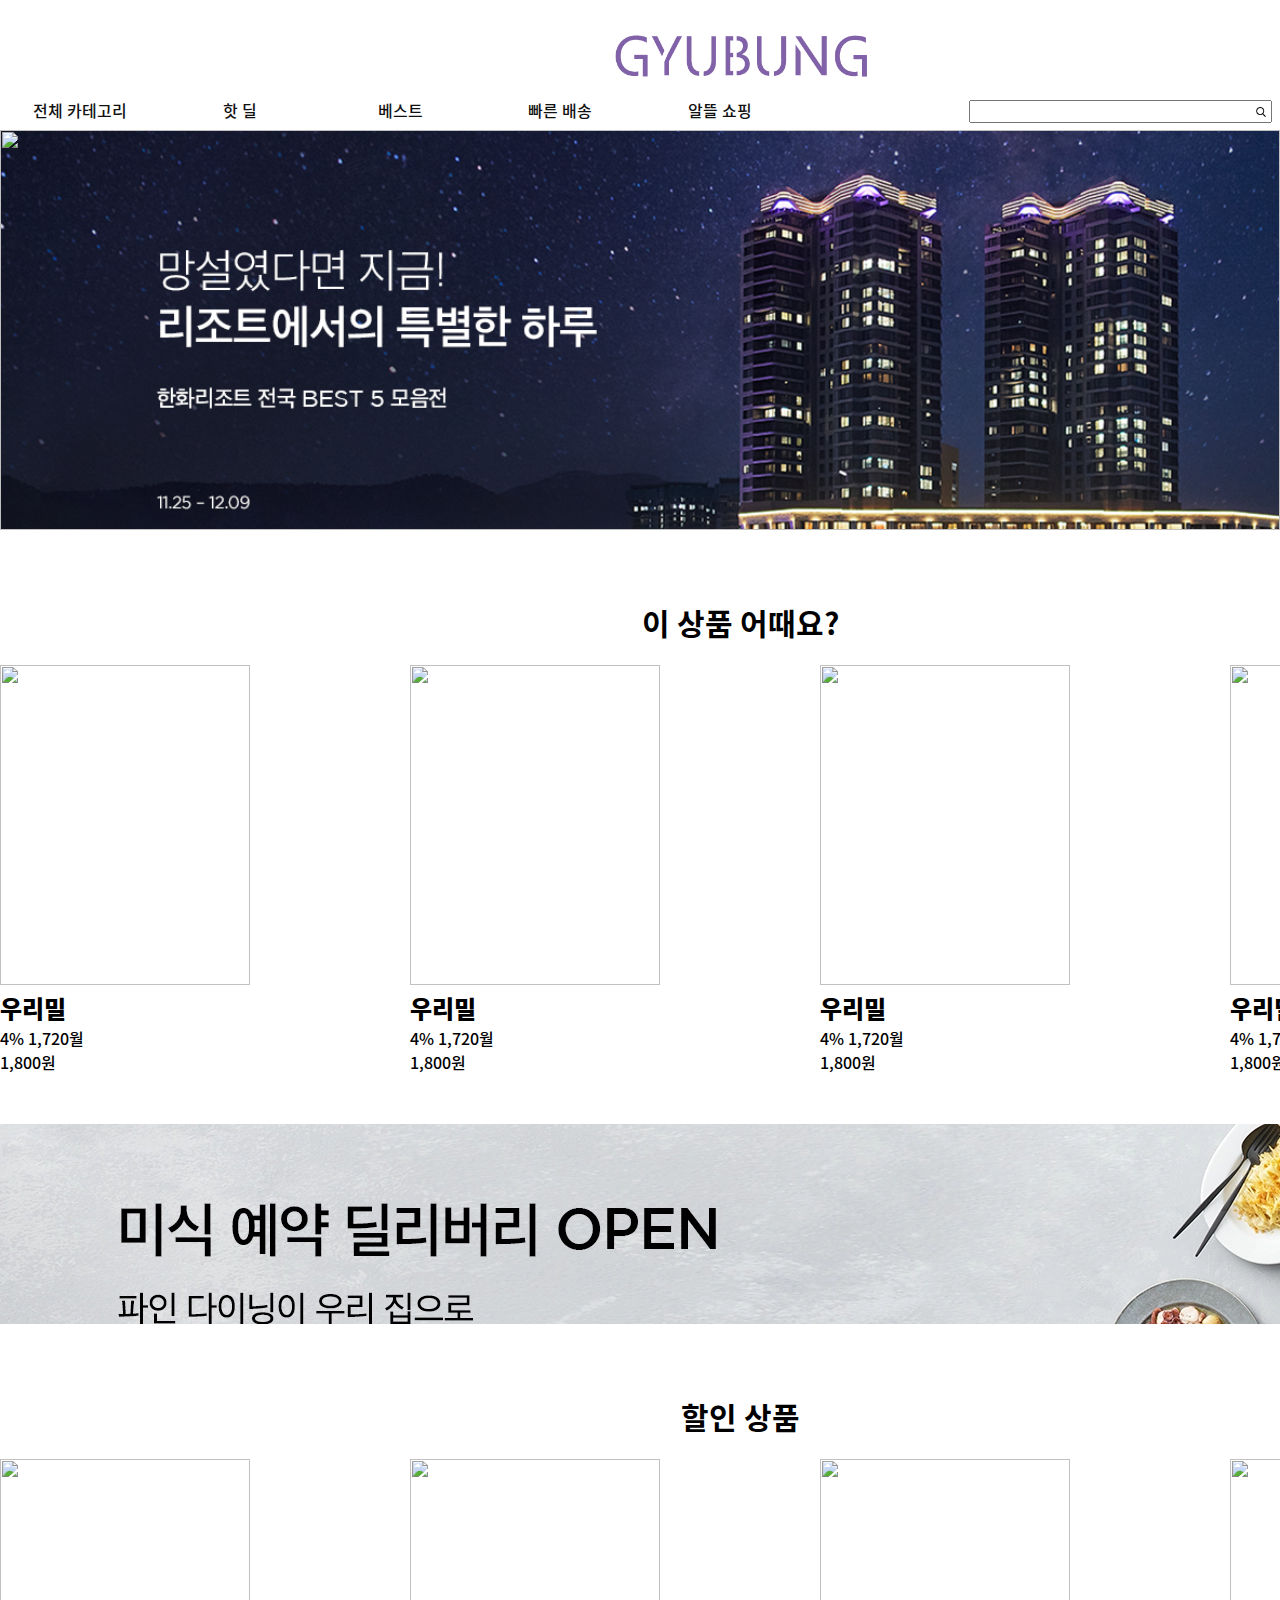
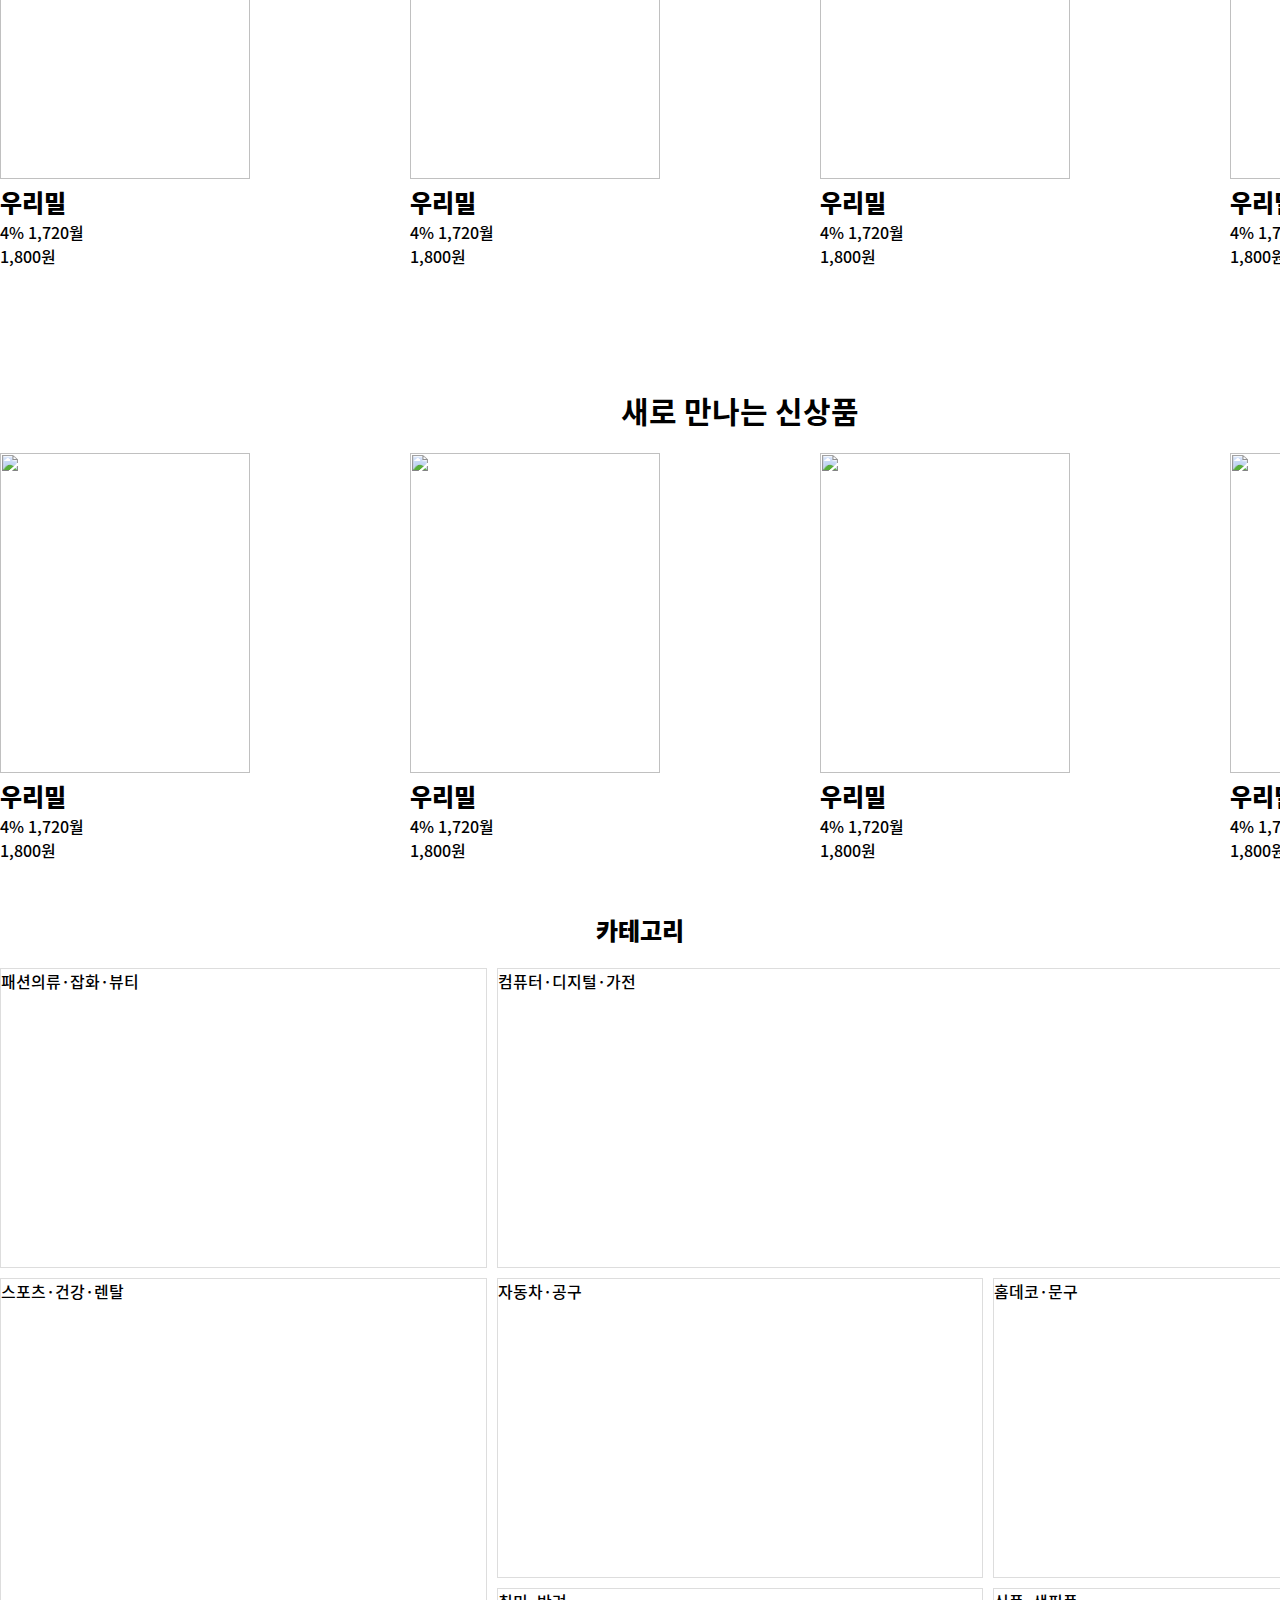
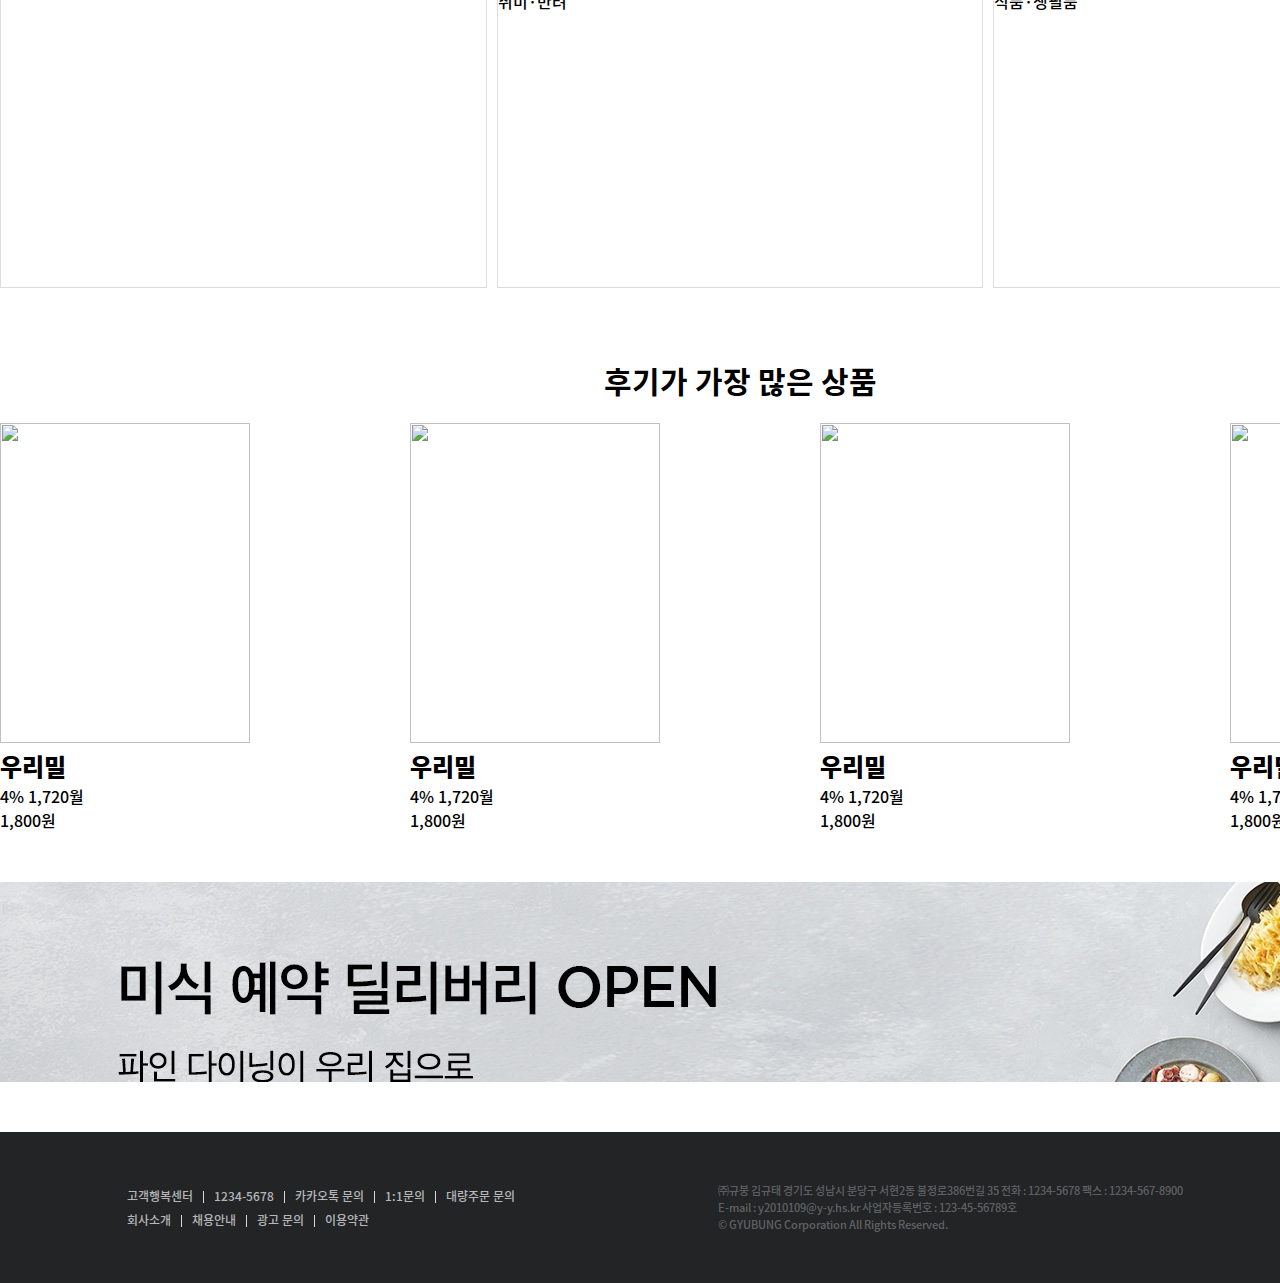
==== index.html @ 4f305d89 "2021/12/07 1차" ====
<!DOCTYPE html>
<html lang="en">
<head>
    <meta charset="UTF-8">
    <meta name="viewport" content="width=device-width, initial-scale=1.0">
    <title>규붕</title>
    <!-- <link href="https://cdn.jsdelivr.net/npm/bootstrap@5.1.1/dist/css/bootstrap.min.css" rel="stylesheet" integrity="sha384-F3w7mX95PdgyTmZZMECAngseQB83DfGTowi0iMjiWaeVhAn4FJkqJByhZMI3AhiU" crossorigin="anonymous"> -->
    <link rel="stylesheet" href="css/font.css">
    <link rel="stylesheet" href="css/app.css">
</head>
<body>
    <!-- header 영역 -->
    <header>
        <div id="user_menu" class="con">
            <ul id="list_menu"> 
                <li class="menu after_bar"><a href="#">회원가입</a></li>
                <li class="menu after_bar"><a href="#">로그인</a></li>
                <li class="menu"><a href="#">고객센터</a></li>
            </ul>
        </div>  
        <div id="header_logo" class="con">
            <img src="data/logo.png" alt="">
        </div>
        <div id="gnb" class="con">
            <ul class="gnb">
                <li><a href="#">전체 카테고리</a>
                    <ul class="slide">
                        <li><a href="#">패션의류·잡화·뷰티</a></li>
                        <li><a href="#">컴퓨터·디지털·가전</a></li>
                        <li><a href="#">스포츠·건강·렌탈</a></li>
                        <li><a href="#">자동차·공구</a></li>
                        <li><a href="#">홈데코·문구</a></li>
                        <li><a href="#">취미·반려</a></li>
                        <li><a href="#">식품·생필품</a></li>
                    </ul>    
                </li>
                <li><a href="#">핫 딜</a></li>
                <li><a href="#">베스트</a></li>
                <li><a href="#">빠른 배송</a></li>
                <li><a href="#">알뜰 쇼핑</a></li>
            </ul>
            <div id="search">
                <form action="" method="get">
                    <input type="text" id="keyword_search">
                    <img src="data/search.png" alt="">
                </form>
            </div>
            <div id="location_set">
                <img src="data/map.png" alt="">
            </div>
            <div id="cart">
                <img src="data/shopping_cart.png" alt="">
            </div>
        </div>
    </header>
    <!-- header 영역 -->

    <!-- visual 영역 -->
    <div id="visual">
        <div id="img_con">
            <img src="data/visual_11.webp" alt="">
            <img src="" alt="">
            <img src="" alt="">
        </div>
    </div>
    <!-- visual 영역 -->

    <!-- suggest 영역 -->
    <div class="suggest">
        <div class="con">
            <h2>이 상품 어때요?</h2>
            <div class="card_box">
                <div class="card">
                    <img src="" alt="">
                    <div class="info">
                        <h2>우리밀</h2>
                        <p>4% 1,720월</p>
                        <p>1,800원</p>
                    </div>
                </div>
                <div class="card">
                    <img src="" alt="">
                    <div class="info">
                        <h2>우리밀</h2>
                        <p>4% 1,720월</p>
                        <p>1,800원</p>
                    </div>
                </div>
                <div class="card">
                    <img src="" alt="">
                    <div class="info">
                        <h2>우리밀</h2>
                        <p>4% 1,720월</p>
                        <p>1,800원</p>
                    </div>
                </div>
                <div class="card">
                    <img src="" alt="">
                    <div class="info">
                        <h2>우리밀</h2>
                        <p>4% 1,720월</p>
                        <p>1,800원</p>
                    </div>
                </div>
            </div>
        </div>
    </div>
    <!-- suggest 영역  -->
    <!-- banner -->
    <div class="banner">
        <img src="data/banner_1.webp" alt="">
    </div>
    <!-- banner -->
    <!-- suggest 영역 -->
    <div class="suggest">
        <div class="con">
            <h2>할인 상품 </h2>
            <div class="card_box">
                <div class="card">
                    <img src="" alt="">
                    <div class="info">
                        <h2>우리밀</h2>
                        <p>4% 1,720월</p>
                        <p>1,800원</p>
                    </div>
                </div>
                <div class="card">
                    <img src="" alt="">
                    <div class="info">
                        <h2>우리밀</h2>
                        <p>4% 1,720월</p>
                        <p>1,800원</p>
                    </div>
                </div>
                <div class="card">
                    <img src="" alt="">
                    <div class="info">
                        <h2>우리밀</h2>
                        <p>4% 1,720월</p>
                        <p>1,800원</p>
                    </div>
                </div>
                <div class="card">
                    <img src="" alt="">
                    <div class="info">
                        <h2>우리밀</h2>
                        <p>4% 1,720월</p>
                        <p>1,800원</p>
                    </div>
                </div>
            </div>
        </div>
    </div>
    <!-- suggest 영역  -->

    <!-- suggest 영역 -->
    <div class="suggest">
        <div class="con">
            <h2>새로 만나는 신상품</h2>
            <div class="card_box">
                <div class="card">
                    <img src="" alt="">
                    <div class="info">
                        <h2>우리밀</h2>
                        <p>4% 1,720월</p>
                        <p>1,800원</p>
                    </div>
                </div>
                <div class="card">
                    <img src="" alt="">
                    <div class="info">
                        <h2>우리밀</h2>
                        <p>4% 1,720월</p>
                        <p>1,800원</p>
                    </div>
                </div>
                <div class="card">
                    <img src="" alt="">
                    <div class="info">
                        <h2>우리밀</h2>
                        <p>4% 1,720월</p>
                        <p>1,800원</p>
                    </div>
                </div>
                <div class="card">
                    <img src="" alt="">
                    <div class="info">
                        <h2>우리밀</h2>
                        <p>4% 1,720월</p>
                        <p>1,800원</p>
                    </div>
                </div>
            </div>
        </div>
    </div>
    <!-- suggest 영역  -->
    <!-- grid 영역 -->
    <div class="tag_box">
        <h2>카테고리</h2>
        <div class="grid_box con">
            <div class="grid_card">패션의류·잡화·뷰티</div>
            <div class="grid_card">컴퓨터·디지털·가전</div>
            <div class="grid_card">스포츠·건강·렌탈</div>
            <div class="grid_card">자동차·공구</div>
            <div class="grid_card">홈데코·문구</div>
            <div class="grid_card">취미·반려</div>
            <div class="grid_card">식품·생필품</div>
        </div>
    </div>
    <!-- grid 영역 -->
    <!-- suggest 영역 -->
    <div class="suggest">
        <div class="con">
            <h2>후기가 가장 많은 상품</h2>
            <div class="card_box">
                <div class="card">
                    <img src="" alt="">
                    <div class="info">
                        <h2>우리밀</h2>
                        <p>4% 1,720월</p>
                        <p>1,800원</p>
                    </div>
                </div>
                <div class="card">
                    <img src="" alt="">
                    <div class="info">
                        <h2>우리밀</h2>
                        <p>4% 1,720월</p>
                        <p>1,800원</p>
                    </div>
                </div>
                <div class="card">
                    <img src="" alt="">
                    <div class="info">
                        <h2>우리밀</h2>
                        <p>4% 1,720월</p>
                        <p>1,800원</p>
                    </div>
                </div>
                <div class="card">
                    <img src="" alt="">
                    <div class="info">
                        <h2>우리밀</h2>
                        <p>4% 1,720월</p>
                        <p>1,800원</p>
                    </div>
                </div>
            </div>
        </div>
    </div>
    <!-- suggest 영역  -->
    <div class="banner">
        <img src="data/banner_1.webp" alt="">
    </div>

    <footer>
        <div>
            <ul>
                <li class="after_bar"><a href="#">고객행복센터</a></li>
                <li class="after_bar"><a href="#">1234-5678</a></li>
                <li class="after_bar"><a href="#">카카오톡 문의</a></li>
                <li class="after_bar"><a href="#">1:1문의</a></li>
                <li><a href="#">대량주문 문의</a></li>
            </ul>
            <ul>
                <li class="after_bar"><a href="#">회사소개</a></li>
                <li class="after_bar"><a href="#">채용안내</a></li>
                <li class="after_bar"><a href="#">광고 문의</a></li>
                <li><a href="#">이용약관</a></li>
            </ul>
        </div>
        <p>㈜규붕 김규태 경기도 성남시 분당구 서현2동 불정로386번길 35 전화 : 1234-5678 팩스 : 1234-567-8900 <br>
            E-mail : y2010109@y-y.hs.kr 사업자등록번호 : 123-45-56789호 <br>
            © GYUBUNG Corporation All Rights Reserved.</p>
    </footer>
    <script src="js/jquery-3.6.0.min.js"></script>
    <script src="js/app.js"></script>
</body>
</html>
---- css/font.css ----
@font-face {
    font-weight: 100;
    src :url("../font/NotoSansKR-Thin.otf");
    font-family: "noto";
}
@font-face {
    font-weight: 200;
    src :url("../font/NotoSansKR-Light.otf");
    font-family: "noto";
}
@font-face {
    font-weight: 300;
    src :url("../font/NotoSansKR-Regular.otf");
    font-family: "noto";
}
@font-face {
    font-weight: 400;
    src :url("../font/NotoSansKR-Medium.otf");
    font-family: "noto";
}
@font-face {
    font-weight: 500;
    src :url("../font/NotoSansKR-Bold.otf");
    font-family: "noto";
}
@font-face {
    font-weight: 600;
    src :url("../font/NotoSansKR-Black.otf");
    font-family: "noto";
}
---- css/app.css ----
* {
    margin: 0;
    padding: 0;
    box-sizing: border-box;
    font-family: "noto";
}
/* 전체 사용코드 */
.con {
    margin: 0 auto;
    width: 1480px;
}

/* 전체 사용코드 */
header {
    width: 100%;
    height: 130px;
    /* border-bottom: 1px solid #000; */
    z-index: 1;
}

header #user_menu {
    padding-top: 5px;
    height: 30px;
}
header #user_menu > #list_menu {
    float: right;
    width: 170px;
    display: flex;
    list-style: none;
}

header #user_menu > #list_menu > li {
    text-align: center;
    font-size: 12px;
}
header #user_menu > #list_menu > li > a {
    padding: 0px 7px;
    width: 33%;
    text-decoration: none;
    color: #333;
}
header #user_menu > #list_menu > .after_bar::after {
    content: "";
    float: right;
    width: 1px;
    height: 12px;
    margin-top: 4px;
    background-color: #d8d8d8;
}


/* header .gnb > li:nth-child(1):hover>.slide {
    position: absolute;
    display: block;
    z-index: 1;
} */


#header_logo {
    display: flex;
    align-items: center;
    justify-content: center;
    margin-bottom: 10px;
}

#header_logo > img{
    width: 300px;
}

#gnb {
    /* display: flex; */
    height: 40px;
    position: relative;
}
#gnb > .gnb {
    display: flex;
    list-style: none;
}
#gnb > .gnb > li {
    display: flex;
    align-items: center;
    justify-content: center;
    width: 160px;
    height: 40px;
}
#gnb > .gnb  >li:hover {
    border-bottom: 2px solid #444;
}
#gnb > .gnb  li a {
    text-decoration: none;
    color: #111;
}
header .gnb > li:nth-child(1) {
    position: relative;
}
.slide {
    width: 100%;
    position: absolute;
    top: 100%;
    display: none;
    z-index: 1;
    background-color: #fff;
    list-style: none;
    border: 1px solid #333;
}
.slide > li {
    height: 40px;
    line-height: 20px;
    display: flex;
    align-items: center;
    border-top: 1px solid #ddd;
    cursor: pointer;
}
.slide a {
    font-size: 14px;
    margin: 10px 10px;
}
.slide > li:hover {
    background-color: #0002;
}

#search {
    position: absolute;
    right: 208px;
    top: 0px;
    display: flex;
    height: 100%;
    align-items: center;
}

#search form {
    position: relative;
}
#search img {
    position: absolute;
    right: 6px;
    bottom: 6px;
    width: 10px;
}

#location_set img {
    width: 20px;
    position: absolute;
    right: 158px;
    top: 10px;
}
#cart img {
    width: 20px;
    position: absolute;
    right: 108px;
    top: 10px;
}


#visual {
    width: 100%;
    height: 400px;
    overflow: hidden;
    position: relative;
}
#visual img {
    position: absolute;
    width: 100%;
    height: 100%;
    object-fit: cover;
}


.suggest {
    padding: 50px 0;
}
.suggest > .con > h2 {
    text-align: center;
    font-size: 30px;
    padding: 20px 0;
    font-weight: 500;
}
.card_box {
    display: flex;
    justify-content: space-between;
    align-items: center;
}
.card {
    width: 250px;
}
.card > img {
    width: 100%;
    height: 320px;
}

.banner {
    width: 100%;
    height: 200px;
    overflow: hidden;
    background-image: url("../data/banner_1.webp");
    background-size:  cover;
}
.banner > img {
    object-fit: cover;
}


.tag_box > h2 {
    text-align: center;
    padding-bottom: 20px;
}

.grid_box {
    display: grid;
    grid-gap: 10px;
    grid-template-rows: repeat(3,300px);
    grid-template-columns: repeat(3,1fr);
}
.grid_card {
    border: 1px solid #ddd;
}
.grid_box > .grid_card:nth-child(2) {
    grid-column: 2/4;
}
.grid_box > .grid_card:nth-child(3) {
    grid-row: 2/4;
}


footer {
    background-color: #222426;
    margin-top: 50px;
    padding-top: 50px;
    padding-bottom: 50px;
    padding-left: 20px;
    display: flex;
    justify-content: space-around;
}

footer ul {
    display: flex;
    list-style: none;
}


footer a {
    padding: 0px 10px;
    color: rgba(248,249,250,.7);
    text-decoration: none;
    font-size: 12px;
}
footer .after_bar::after {
    content: "";
    float: right;
    width: 1px;
    height: 12px;
    margin-top: 9px;
    background-color: #d8d8d8;
}

footer p {
    font-size: 11px;
    color: rgba(248,249,250,.3);
}


/* login css */
.login {
    height: 700px;
    display: flex;
    align-items: center;
    justify-content: center;
}
.login > .form_box {
    width: 350px;
    height: 440px;
}
.login  h2 {
    font-size: 20px;
    font-weight: 400;
    text-align: center;
    margin-bottom: 20px;
}
.login input[type=text],.login input[type=password] {
    width: 100%;
    height: 50px;
    padding: 0 19px;
    border: 1px solid #ccc;
    border-radius: 3px;
    background-color: #fff;
    font-size: 14px;
    line-height: 20px;
    outline: none;
    margin-top: 10px;
}
.login form div {
    margin-top: 5px;
    float: right;
}
.login ul {
    display: flex;
    list-style: none;
    font-size: 12px;
}
.login li {
    padding: 0px 5px;
}
.login li > a {
    text-decoration: none;
    color: #444;
    font-size: 12px;
    font-weight: 200;
}
.login button[type=submit] {
    margin-top: 15px;
    width: 100%;   
    height: 50px;
    border-radius: 3px;
    text-align: center;
    border: 1px solid #8161a7;
    background-color: #8161a7;
    color: #fff;
    font-size: 16px;
}

.login button[type=button] {
    margin-top: 5px;
    width: 100%;   
    height: 50px;
    border-radius: 3px;
    text-align: center;
    border: 1px solid #8161a7;
    background-color: #fff;
    color: #8161a7;
    font-size: 16px;
}

.register {
    min-height: 1000px;
}

.register > h2 {
    text-align: center;
    padding: 50px 0px;
    padding-top: 70px;
    font-weight: 300;
}
.register > form {
    margin: 0 auto;
    width: 640px;
    border-top: 1px solid #000;
}
.register th {
    width: 160px;
    padding: 20px 0 0 20px;
    font-weight: 400;
    font-size: 14px;
    color: #333;
    line-height: 20px;
    vertical-align: top;
    text-align: left;
}
.register td {
    padding: 10px 0;
    font-size: 14px;
}
.register input[type=text],.register input[type=password],.register input[type=date] {
    width: 332px;
    height: 44px;
    padding: 0 14px;
    font-size: 14px;
    color: #333;
    line-height: 20px;
    border-radius: 3px;
    background: #fff;
    outline: none;
    vertical-align: top;
    border: 1px solid #ccc;
}

.register a.register_btn {
    border: 1px solid #8161a7;
    background: #fff;
    color: #8161a7;
    display: inline-block;
    width: 120px;
    height: 44px;
    margin-left: 5px;
    text-decoration: none;
    border-radius: 3px;
    font-size: 14px;
    text-align: center;
    line-height: 40px;
}

.register .txt_guide {
    font-size: 12px;
    padding: 10px 0 9px;
    color: #666;
    line-height: 18px;
    letter-spacing: -1px;
}

.register .add {
    display: inline-block;   
    width: 120px;
    height: 44px;
    border: 1px solid #8161a7;
    border-radius: 3px;
    text-align: center;
    text-decoration: none;
    line-height: 40px;
}

.register .Detail {
    margin-top: 10px;
}

.register label {
    display: inline-block;
    padding: 10px 52px 10px 0;
    vertical-align: top;
}
.register form > div {
    padding-top: 30px;
    display: flex;
    justify-content: center;
}
.register button {
    margin: 0 auto;
    width: 240px;
    height: 56px;
    font-size: 16px;
    line-height: 54px;
    border: 1px solid #5f0081;
    background-color: #5f0081;
    color: #fff;
    border-radius: 3px;
}


.product > .inner_view {
    display: flex;
}
.product > .inner_view > .img_box {
    width: 430px;
    height: 550px;
}
.product > .inner_view > .img_box > img {
    width: 100%;
}


.cart {
    min-height: 700px;
}

.cart > h2 {
    text-align: center;
    padding: 50px 0px;
    padding-top: 70px;
    font-weight: 300;
}

.cart > form {
    display: flex;
    justify-content: center;
}
.cart .cart_box {
    width: 750px;   
    border-top: 1px solid #333;
    min-height: 500px;
}

.cart .item {
    display: flex;
    align-items: center;
    padding: 0px 10px;
    margin: 10px 0px ;
    border-bottom: 1px solid #f4f4f4;
}
.cart .item > .img {
    width: 60px;
}
.cart .item > .img > img {
    width: 100%;
}
.cart .item > span.name {
    width: 400px;
    padding: 0px 10px;
    display: flex;
    align-items: center;
}
.cart .item > span.name > a {
    text-decoration: none;
    color: #444;
}

.cart .item .count {
    width: 90px;  
    height: 82px;
    display: flex;
    align-items: center;
    justify-content: center;
    margin: 0px 10px;
}

.cart .item .count > input {
    width: 30px;
}
.cart .item .pay {
    width: 180px;
    text-align: right;
    padding: 0px 10px;
}

.cart .inner_result {
    margin-left: 20px;
    border: 1px solid #f2f2f2;
    width: 280px;
    background-color: #fafafa;
    padding: 9px 18px 18px 20px;
    height: 242px;
}
.cart .inner_result > div {
    display: flex;
    justify-content: space-between;
    width: 100%;
    padding-top: 9px;
}
/* .cart .inner_result > div  */
.cart .inner_result > div.sp {
    margin-top: 17px;
    padding-top: 17px;
    border-top: 1px solid #eee;
}
.cart .inner_result > div:last-child > button {
    margin: 0 auto;
    width: 100%;
    height: 46px;
    font-size: 16px;
    line-height: 24px;
    border: 1px solid #5f0081;
    background-color: #5f0081;
    color: #fff;
    border-radius: 3px;
}

.search > h2 {
    text-align: center;
    padding: 50px 0px;
    padding-top: 70px;
    font-weight: 300;
}

.search > form {
    width: 1000px;
    margin: 0 auto;
    height: 100px;
    border-top: 2px solid #5f0081;
    border-bottom: 1px solid #5f0081;
}
.search > form .tit {
    float: left;   
    padding: 39px 0 0 26px;
}
.search > form .inpuut {
    float: right;   
    width: 840px;
    padding: 26px 0 0;
}
.search > form input {
    float: left;
    width: 600px;
    height: 45px;
    margin: 0 16px 20px;
    border: 1px solid #ccc;
    border-radius: 3px;
    font-size: 14px;
    color: #333;
    letter-spacing: -1px;
    padding-left: 20px;
}

.search > form button {
    margin: 0 auto;
    width: 120px;
    height: 45px;
    font-size: 16px;
    line-height: 24px;
    border: 1px solid #5f0081;
    background-color: #5f0081;
    color: #fff;
    border-radius: 3px;
}

.con > .list {
    width: 1070px;
    margin: 0 auto;
    min-height: 800px;
}
.con > .list > ul {
    display: grid;
    grid-template-columns: repeat(3,1fr);
    list-style: none;
}
.con > .list > ul > li {
    width: 356px;
    height: 680px;
    padding: 25px 18px 0 0;
}
.con > .list > ul > li .item{
    width: 100%;   
    height: 100%;
}
.con > .list > ul > li .item > img{
    width: 100%; 
    height: 443px;
}
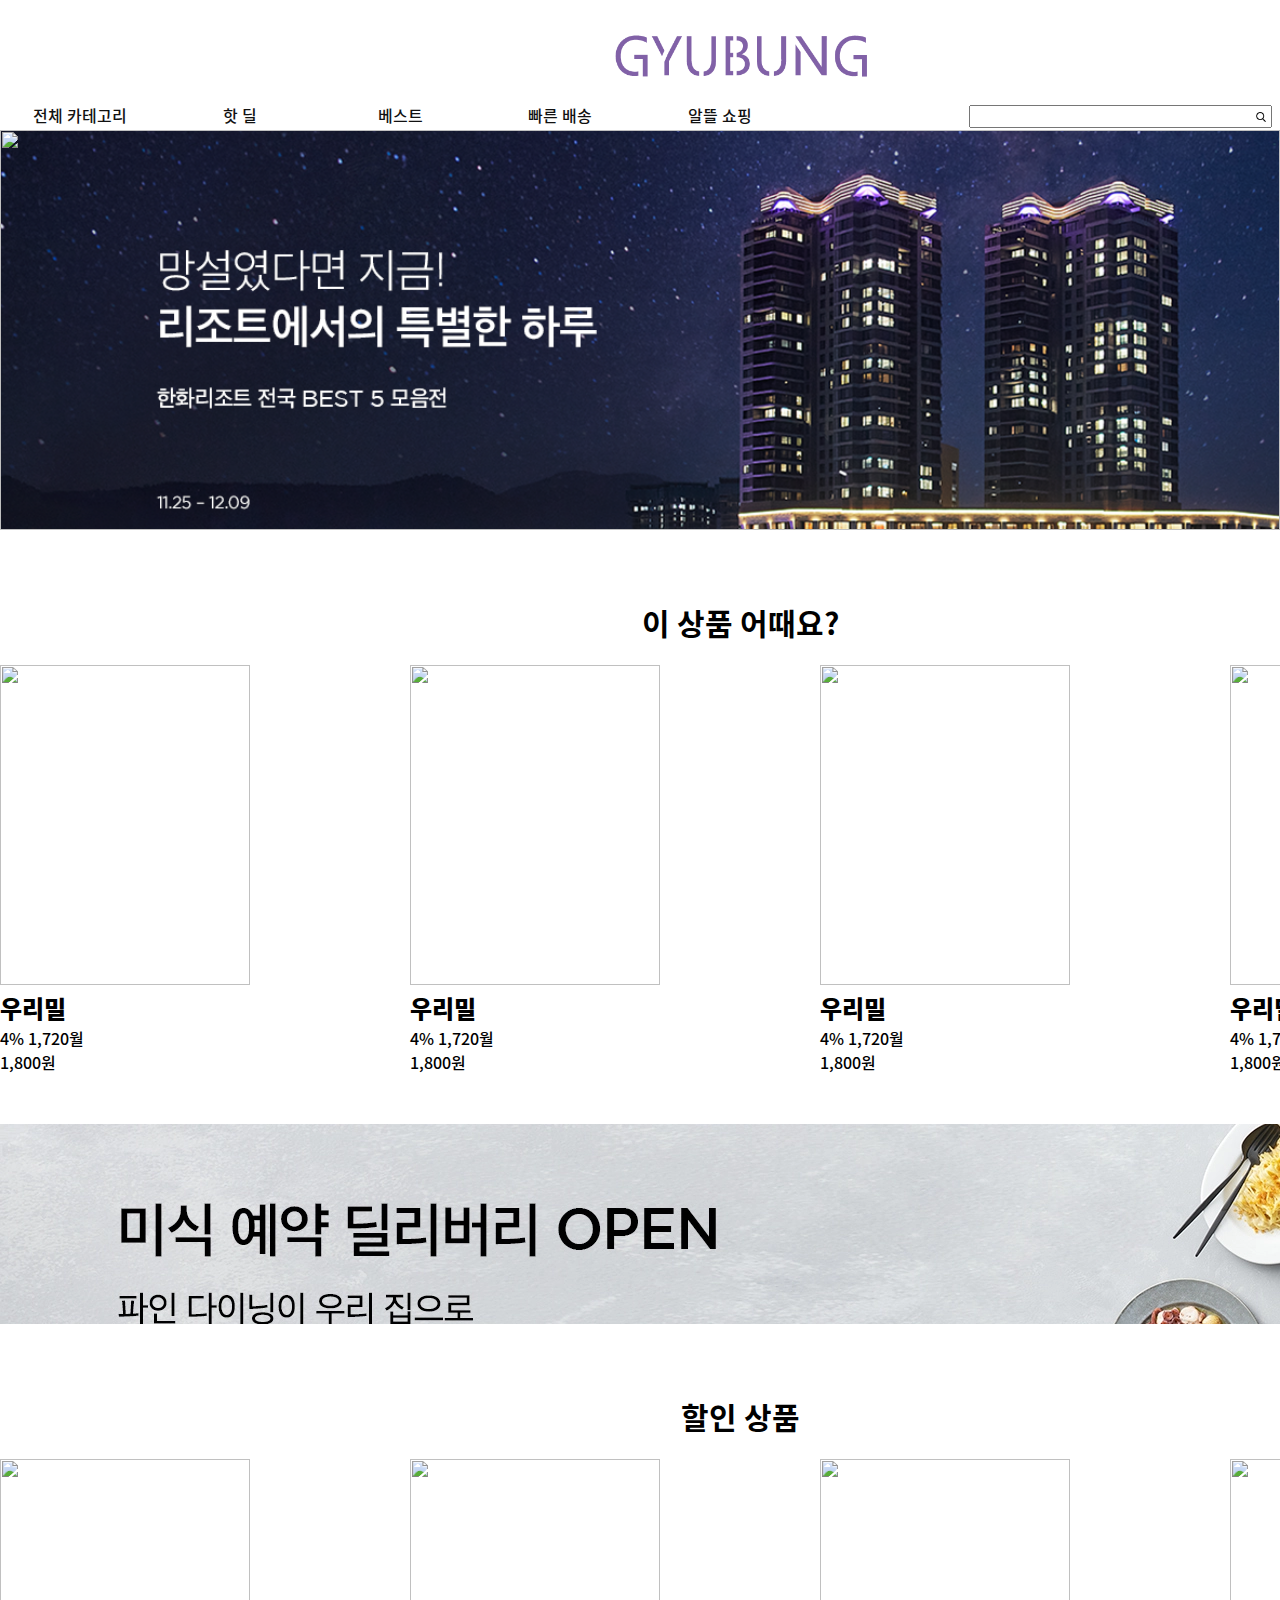
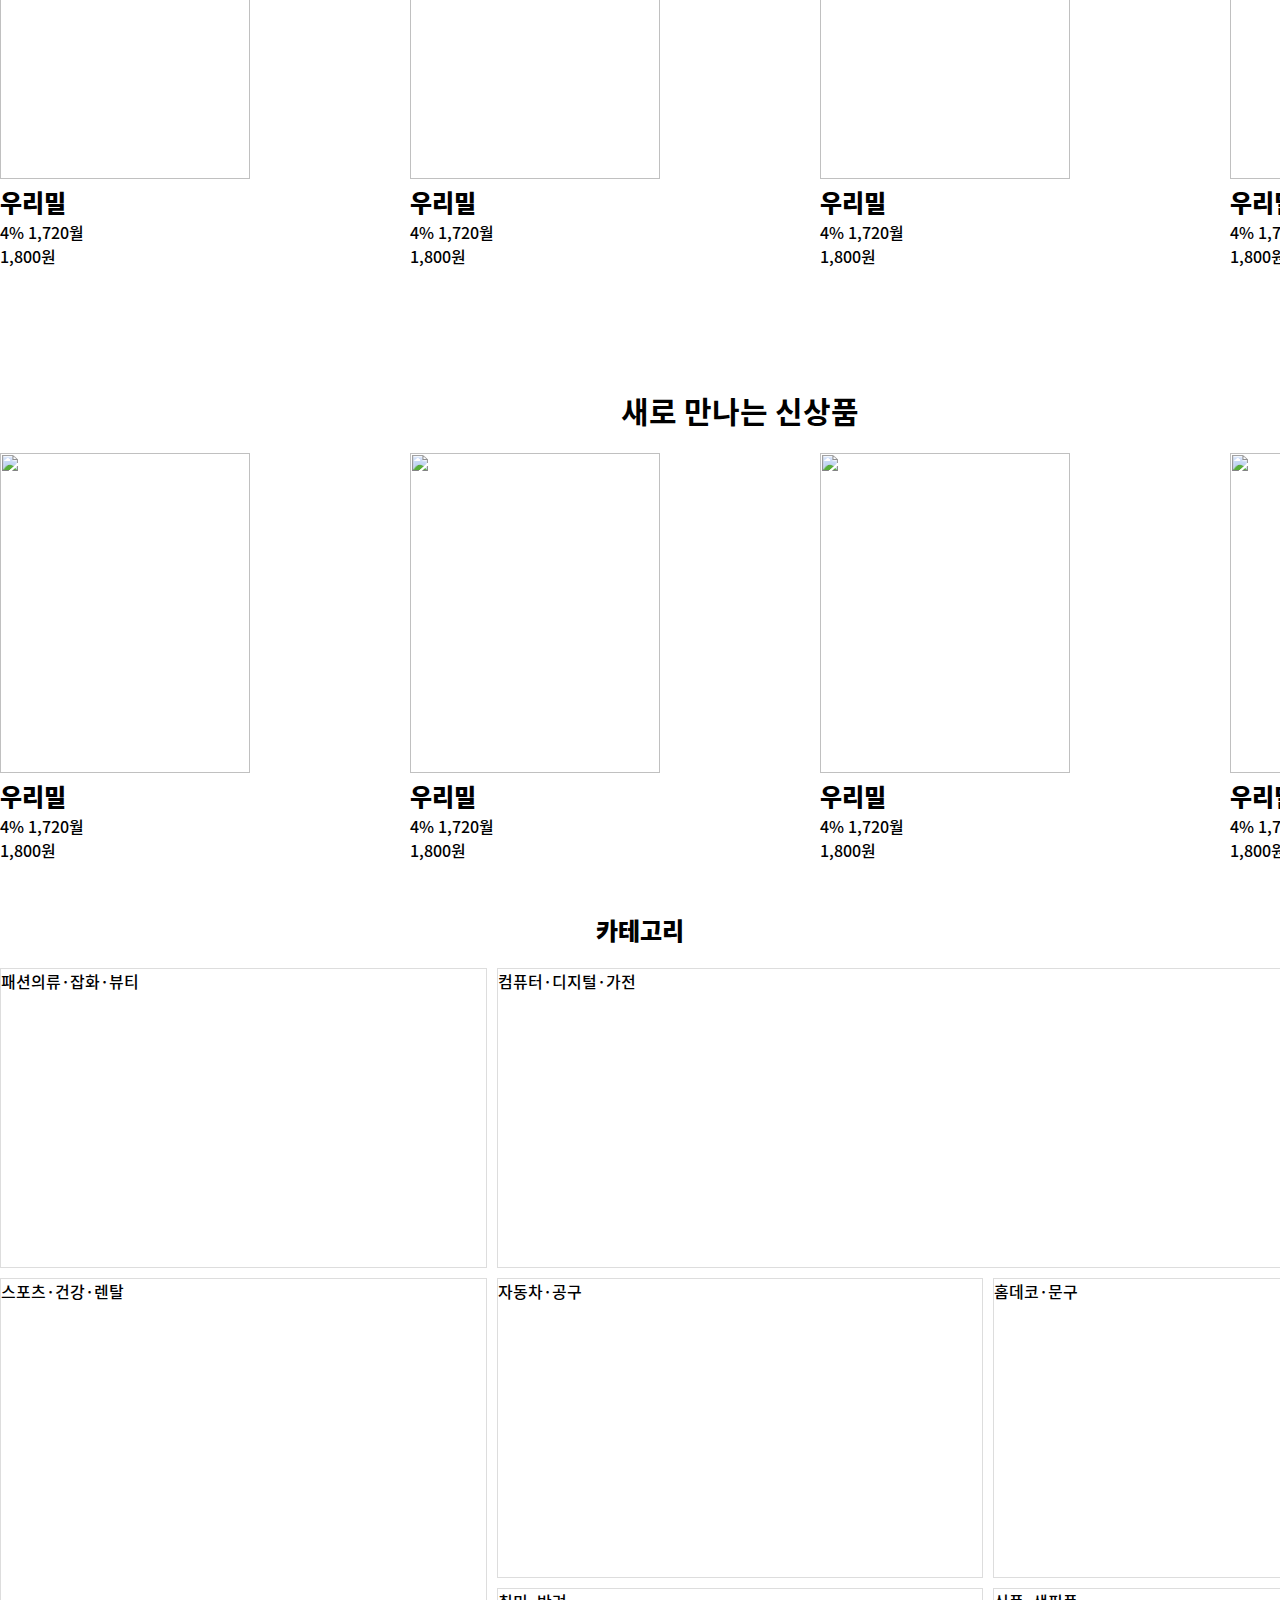
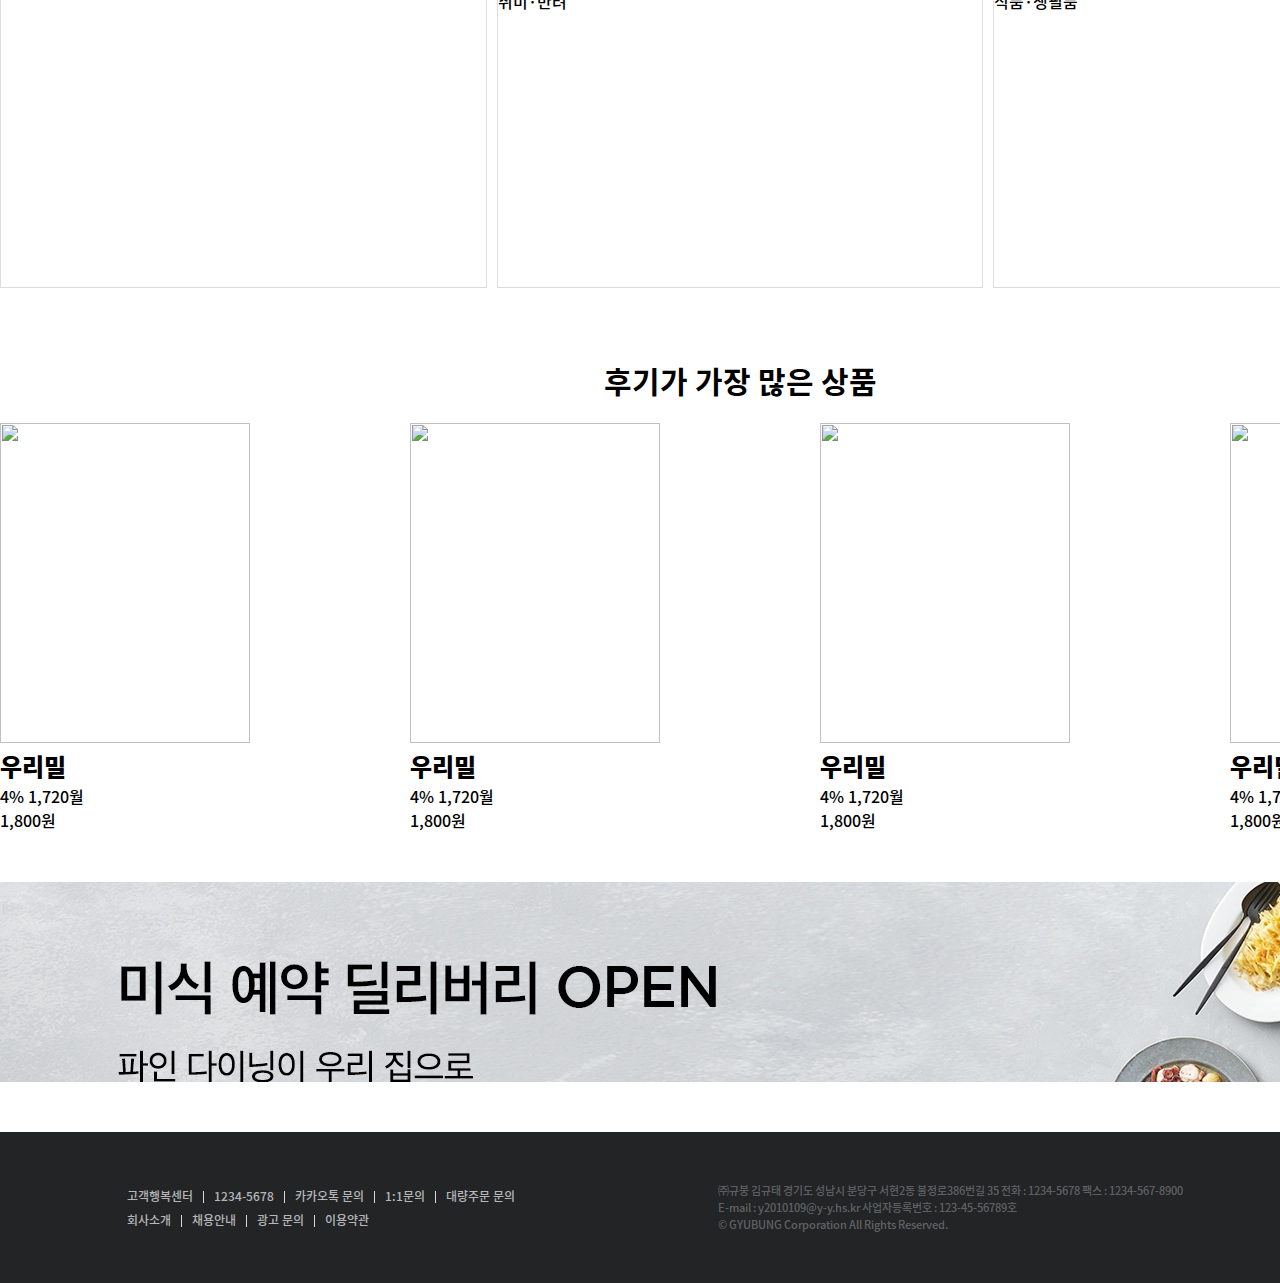
==== commit d3cd5f19: "2021/12/10 1차" ====
--- a/index.html
+++ b/index.html
@@ -19,7 +19,8 @@
             </ul>
         </div>  
         <div id="header_logo" class="con">
-            <img src="data/logo.png" alt="">
+            <a href="#"><img src="data/logo.png" alt=""></a>
+            
         </div>
         <div id="gnb" class="con">
             <ul class="gnb">
--- a/css/app.css
+++ b/css/app.css
@@ -63,7 +63,7 @@
     margin-bottom: 10px;
 }
 
-#header_logo > img{
+#header_logo  img {
     width: 300px;
 }
 
@@ -435,17 +435,161 @@
 
 
 .product > .inner_view {
+    width: 1050px;
+    margin: 0 auto;
+    margin-top: 20px;
     display: flex;
 }
 .product > .inner_view > .img_box {
     width: 430px;
     height: 550px;
+    margin-right: 100px;
 }
 .product > .inner_view > .img_box > img {
     width: 100%;
 }
 
-
+.product  .text {
+    width: 500px;
+}
+.product  .text > h2{
+    padding-top: 30px;
+    padding-bottom: 20px;
+    font-size: 24px;
+    font-weight: 500;
+    line-height: 20px;
+
+}
+
+.product  .text > h2 > span{
+    font-size: 14px;
+    color: #666;
+}
+
+.product .text > p:nth-child(2) {
+    font-size: 20px;
+}
+.product .text > p:nth-child(2)> .sale {
+    color: #f00;
+    margin-left: 20px;
+}
+.product .text > p:nth-child(2)> .before{
+    color: #555;
+    text-decoration: line-through;
+    font-size: 16px;
+}
+.product .text .goods_info {
+    margin: 20px 0px;
+    border-top: 1px solid #f4f4f4;
+    border-bottom: 1px solid #f4f4f4;
+}
+
+.product .text .goods_info dl {
+    padding: 10px 5px;
+    display: flex;
+}
+
+.product .text .goods_info dl > dt{
+    width: 160px;
+}
+
+.product .text > p:nth-child(4) {
+    text-align: right;
+}
+.product .text > p:nth-child(4) > span{
+    font-size: 25px;
+}
+.product .text > button{
+    float: right;
+    margin: 20px 0px;
+    width: 320px;
+    height: 45px;
+    font-size: 16px;
+    line-height: 24px;
+    border: 1px solid #5f0081;
+    background-color: #5f0081;
+    color: #fff;
+    border-radius: 3px;
+}
+
+.product .product_img {
+    width: 1050px;
+    min-height: 100px;
+}
+.product .product_img img {
+    width: 100%;
+    object-fit: contain;
+}
+
+.product .review_table {
+    margin: 0 auto;
+    width: 1050px;
+}
+
+.product .review_table > table {
+    width: 100%;
+    border-top: 2px solid #522772;
+    border-bottom: 1px solid #6a3664;
+    margin-bottom: 20px;
+}
+.product .review_table > table thead tr > th:nth-child(1){
+    width: 15%;
+}
+.product .review_table > table thead tr > th:nth-child(2){
+    width: 50%;
+}
+.product .review_table > table thead tr > th:nth-child(3){
+    width: 15%;
+}
+.product .review_table > table thead tr > th:nth-child(4){
+    width: 15%;
+}
+.product .review_table > table tbody tr > td:nth-child(1){
+    width: 15%;
+    text-align: center;
+}
+.product .review_table > table tbody tr > td:nth-child(2){
+    width: 50%;
+    text-align: left;
+    padding-left: 10px;
+}
+.product .review_table > table tbody tr > td:nth-child(3){
+    width: 15%;
+    text-align: center;
+}
+.product .review_table > table tbody tr > td:nth-child(4){
+    width: 15%;
+    text-align: center;
+}
+.product .review_table > table thead tr > th {
+    padding:10px 0px;
+    font-size: 14px;
+    font-weight: 500;
+}
+.product .review_table > table tbody{
+    padding-top: 1px;
+}
+.product .review_table > table tbody tr{
+    /* padding-top: 1px; */
+    border-top: 1px solid #111;
+}
+
+.product .review_table > table tbody tr td{
+    border-top: 1px solid #e3e3e3;
+}
+
+.product .review_table button{
+    float: right;
+    margin: 0 auto;
+    width: 150px;
+    height: 36px;
+    font-size: 16px;
+    line-height: 24px;
+    border: 1px solid #5f0081;
+    background-color: #5f0081;
+    color: #fff;
+    border-radius: 3px;
+}
 .cart {
     min-height: 700px;
 }
@@ -612,3 +756,215 @@
     width: 100%; 
     height: 443px;
 }
+
+
+.user {
+    width: 100%;
+}
+
+.user .top_user{
+    width: 100%;
+    margin: 0 auto;
+    height: 320px;
+    padding: 50px 0px;
+    background-color: #f7f7f7;
+    border-radius: 20px;
+}
+.user .profile {
+    margin: 0px auto;
+    width: 1050px;   
+    display: flex;
+    align-items: center;
+    background-color: #fff;
+    height: 200px;
+    padding: 30px;
+    /* border: 1px solid #555; */
+}
+.user .top_user img {
+    width: 100px;
+    height: 100px;
+    border-radius: 50%;
+    margin-right: 40px;
+}
+.user .profile > div {
+    margin-top: 30px;
+}
+.user .under_user {
+    width: 1050px;
+    margin: 0 auto;
+    min-height: 500px;
+    padding-bottom: 20px;
+    padding-top: 40px;
+    display: flex;
+}
+
+.user .under_user .menu_bar {
+    width: 200px;
+    margin-right: 50px;
+}
+
+.user .under_user .menu_bar > h2{
+    padding-bottom: 30px;
+    padding-left: 10px;
+}
+
+.user .under_user .menu_bar ul{
+    list-style: none;
+}
+.user .under_user .menu_bar ul li{
+    border: 1px solid #f2f2f2;
+}
+.user .under_user .menu_bar ul li.active {
+    background-color: #fafafa;
+}
+
+.user .under_user .menu_bar ul li a{
+    padding: 14px 0 14px 20px;
+    display: block;
+    text-decoration: none;
+    color: #000;
+}
+
+.user .user_table {
+    width: 800px;
+}
+.user .user_table h2 {
+
+}
+.user .user_table h2 >span{
+    padding-left: 5px;
+    font-size: 16px;
+    color: #666;
+}
+.user .user_table > div{
+    display: none;
+    border-top: 2px solid #333;
+    height: 400px;
+}
+.user .user_table > div.active {
+    display: block;
+}
+
+.user .user_table > div > p {
+    padding: 100px 0px;
+    text-align: center;
+    
+}
+.user .user_table > div > * {
+    border-bottom: 1px solid #dddfe1;
+}
+
+
+.admin {
+    width: 100%;
+}
+
+.admin .top_admin{
+    width: 100%;
+    margin: 0 auto;
+    height: 320px;
+    padding: 50px 0px;
+    background-color: #f7f7f7;
+    border-radius: 20px;
+}
+.admin .profile {
+    margin: 0px auto;
+    width: 1050px;   
+    display: flex;
+    align-items: center;
+    background-color: #fff;
+    height: 200px;
+    padding: 30px;
+    /* border: 1px solid #555; */
+}
+.admin .top_admin img {
+    width: 100px;
+    height: 100px;
+    border-radius: 50%;
+    margin-right: 40px;
+}
+.admin .profile > div {
+    margin-top: 30px;
+}
+.admin .under_admin {
+    width: 1050px;
+    margin: 0 auto;
+    min-height: 500px;
+    padding-bottom: 20px;
+    padding-top: 40px;
+    display: flex;
+}
+
+.admin .under_admin .menu_bar {
+    width: 200px;
+    margin-right: 50px;
+}
+
+.admin .under_admin .menu_bar > h2{
+    padding-bottom: 30px;
+    padding-left: 10px;
+}
+
+.admin .under_admin .menu_bar ul{
+    list-style: none;
+}
+.admin .under_admin .menu_bar ul li{
+    border: 1px solid #f2f2f2;
+}
+.admin .under_admin .menu_bar ul li.active {
+    background-color: #fafafa;
+}
+
+.admin .under_admin .menu_bar ul li a{
+    padding: 14px 0 14px 20px;
+    display: block;
+    text-decoration: none;
+    color: #000;
+}
+
+.admin .admin_table {
+    width: 800px;
+}
+.admin .admin_table h2 {
+    padding: 10px 0px;
+    display: flex;
+    justify-content: space-between;
+}
+.admin .admin_table h2 form {
+    float: right;
+}
+
+.admin .admin_table h2 form button{
+    margin: 0 auto;
+    width: 50px;
+    height: 25px;
+    font-size: 13px;
+    line-height: 24px;
+    border: 1px solid #5f0081;
+    background-color: #5f0081;
+    color: #fff;
+    border-radius: 3px;
+    margin-left: 10px;
+}
+.admin .admin_table h2 >span{
+    padding-left: 5px;
+    font-size: 16px;
+    color: #666;
+}
+.admin .admin_table > div{
+    display: none;
+    border-top: 2px solid #333;
+    height: 400px;
+}
+.admin .admin_table > div.active {
+    display: block;
+}
+
+.admin .admin_table > div > p {
+    padding: 100px 0px;
+    text-align: center;
+    
+}
+.admin .admin_table > div > * {
+    border-bottom: 1px solid #dddfe1;
+}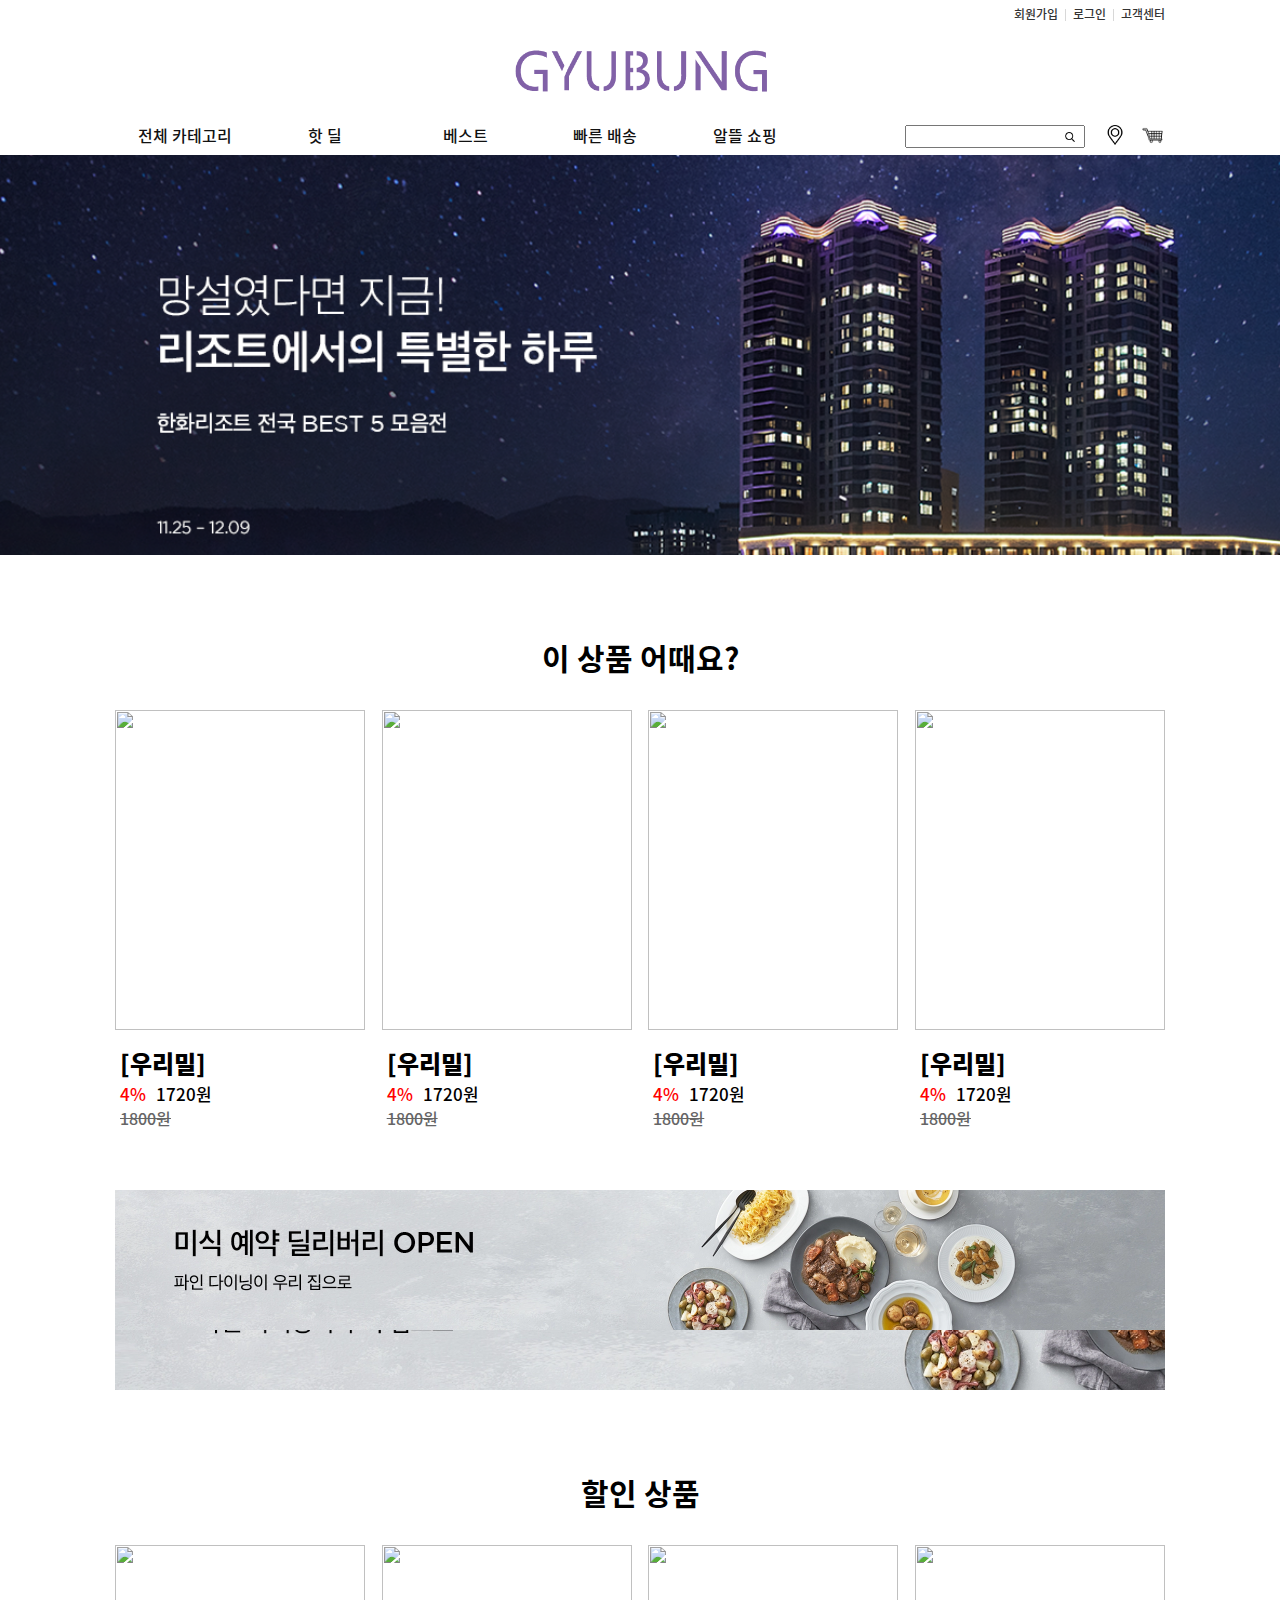
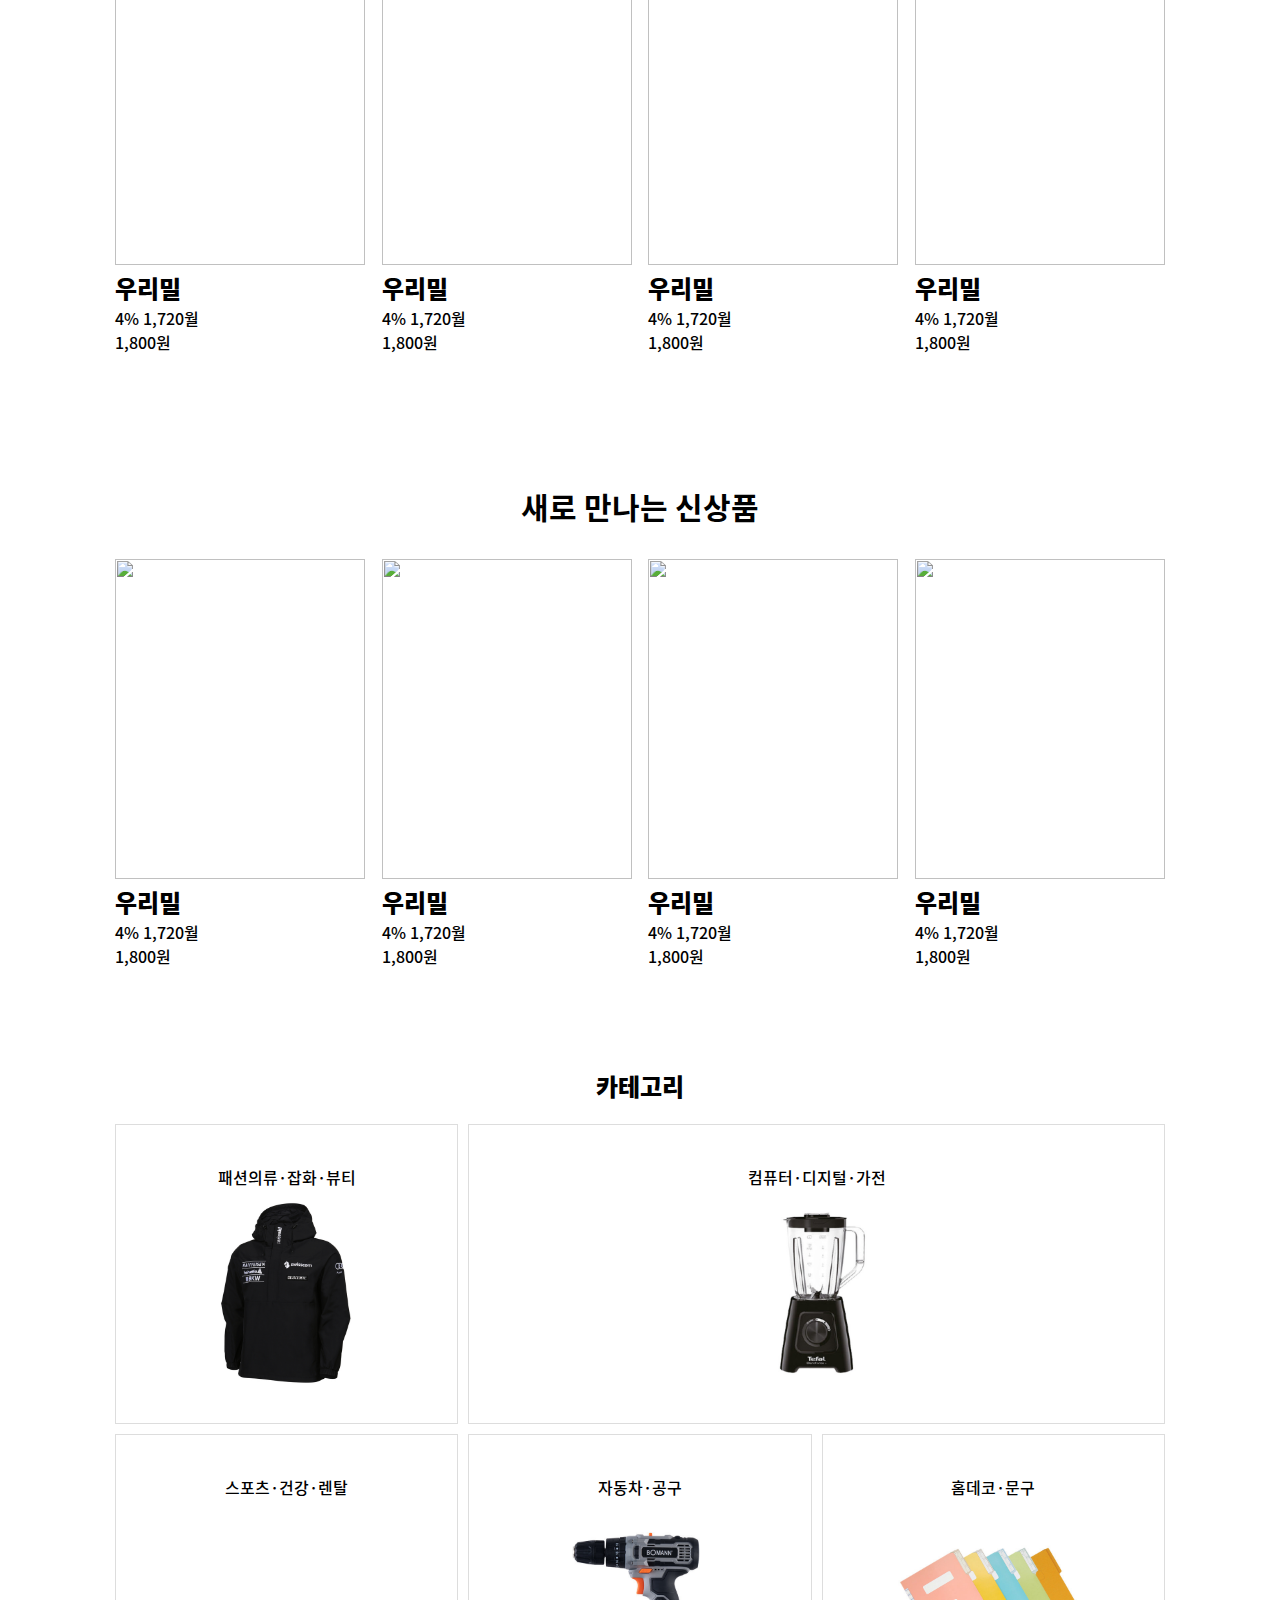
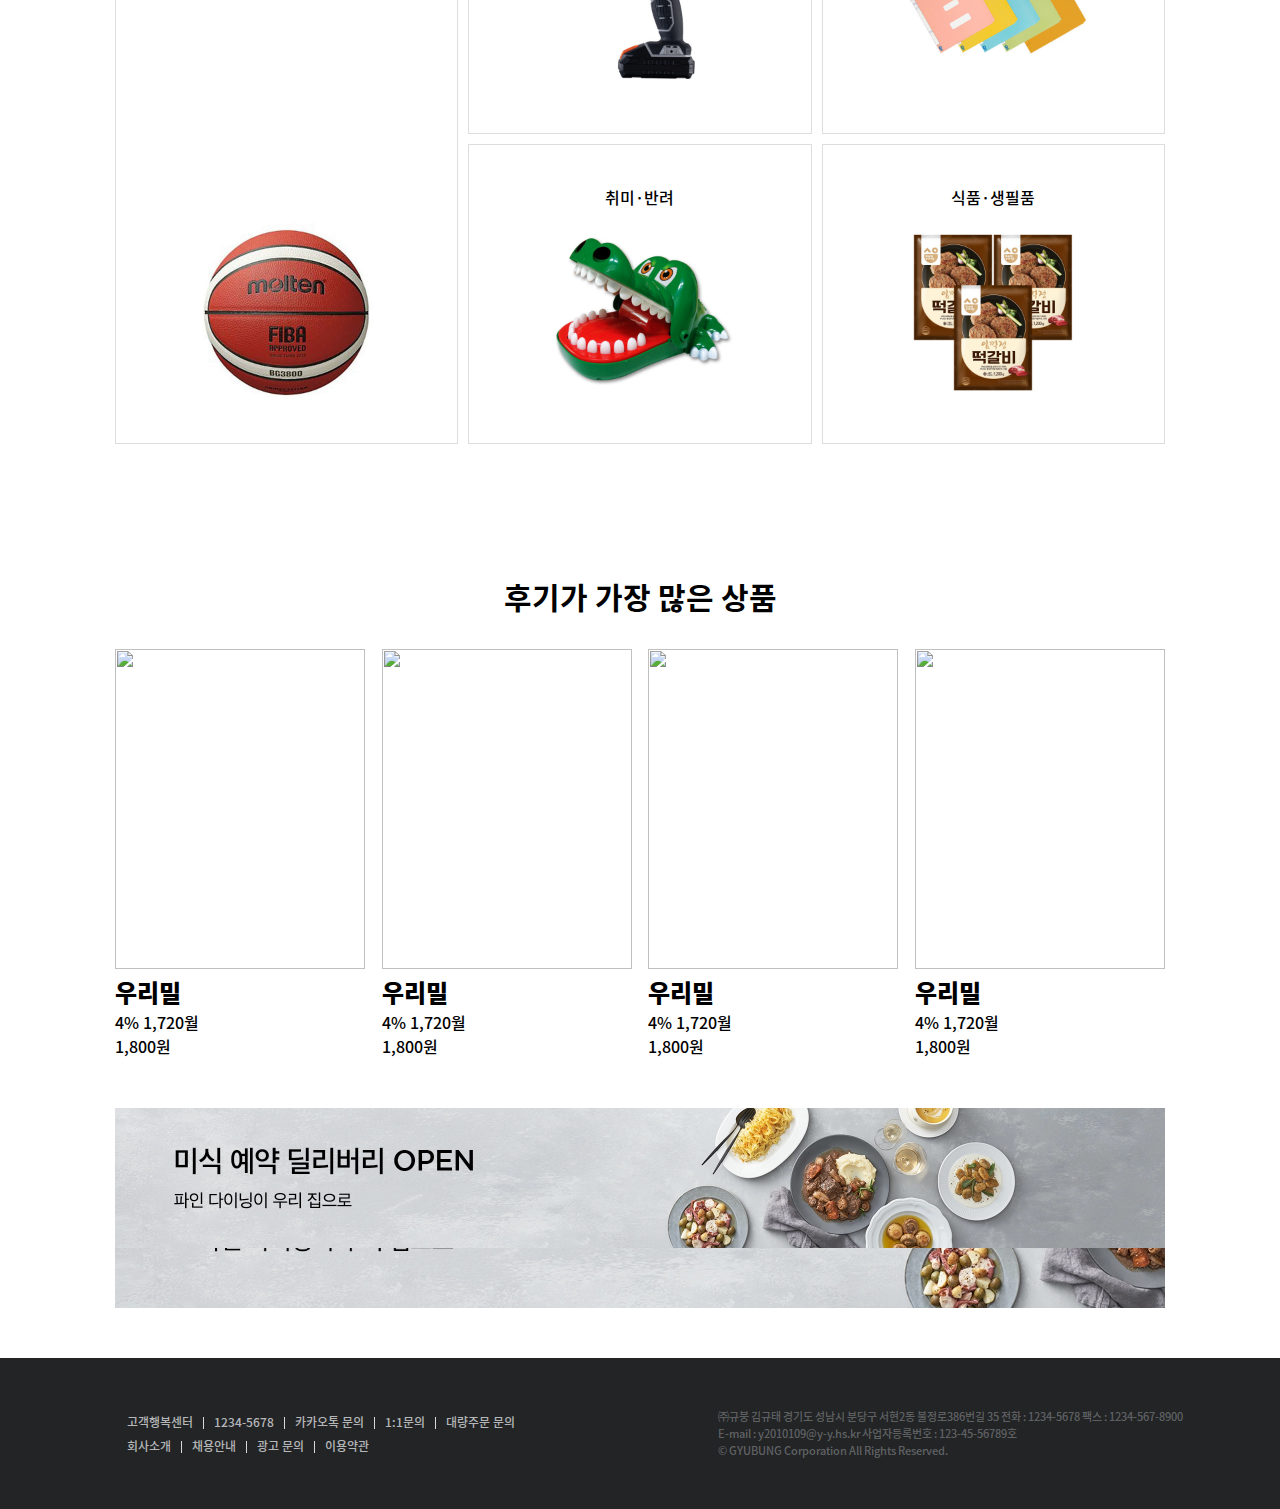
==== commit 725bfe12: "jsp기능 연습" ====
--- a/index.html
+++ b/index.html
@@ -6,10 +6,11 @@
     <title>규붕</title>
     <!-- <link href="https://cdn.jsdelivr.net/npm/bootstrap@5.1.1/dist/css/bootstrap.min.css" rel="stylesheet" integrity="sha384-F3w7mX95PdgyTmZZMECAngseQB83DfGTowi0iMjiWaeVhAn4FJkqJByhZMI3AhiU" crossorigin="anonymous"> -->
     <link rel="stylesheet" href="css/font.css">
-    <link rel="stylesheet" href="css/app.css">
+    <!-- <link rel="stylesheet" href="css/app.css"> -->
 </head>
 <body>
     <!-- header 영역 -->
+    <link rel="stylesheet" href="css/app.css">
     <header>
         <div id="user_menu" class="con">
             <ul id="list_menu"> 
@@ -50,7 +51,8 @@
                 <img src="data/map.png" alt="">
             </div>
             <div id="cart">
-                <img src="data/shopping_cart.png" alt="">
+                <a href=""><img src="data/shopping_cart.png" alt=""></a>
+                
             </div>
         </div>
     </header>
@@ -60,8 +62,9 @@
     <div id="visual">
         <div id="img_con">
             <img src="data/visual_11.webp" alt="">
-            <img src="" alt="">
-            <img src="" alt="">
+            <img src="data/visual_11.webp" alt="">
+            <img src="data/visual_11.webp" alt="">
+            <img src="data/visual_11.webp" alt="">
         </div>
     </div>
     <!-- visual 영역 -->
@@ -73,35 +76,35 @@
             <div class="card_box">
                 <div class="card">
                     <img src="" alt="">
-                    <div class="info">
-                        <h2>우리밀</h2>
-                        <p>4% 1,720월</p>
-                        <p>1,800원</p>
-                    </div>
-                </div>
-                <div class="card">
-                    <img src="" alt="">
-                    <div class="info">
-                        <h2>우리밀</h2>
-                        <p>4% 1,720월</p>
-                        <p>1,800원</p>
-                    </div>
-                </div>
-                <div class="card">
-                    <img src="" alt="">
-                    <div class="info">
-                        <h2>우리밀</h2>
-                        <p>4% 1,720월</p>
-                        <p>1,800원</p>
-                    </div>
-                </div>
-                <div class="card">
-                    <img src="" alt="">
-                    <div class="info">
-                        <h2>우리밀</h2>
-                        <p>4% 1,720월</p>
-                        <p>1,800원</p>
-                    </div>
+                    <div class="text">
+                        <h2>[우리밀]</h2>
+                        <p><span class="count">4%</span>1720원</p>                    			    	
+                        <span class="before">1800원</span>                       			    	 
+                     </div>
+                </div>
+                <div class="card">
+                    <img src="" alt="">
+                    <div class="text">
+                        <h2>[우리밀]</h2>
+                        <p><span class="count">4%</span>1720원</p>                    			    	
+                        <span class="before">1800원</span>                       			    	 
+                     </div>
+                </div>
+                <div class="card">
+                    <img src="" alt="">
+                    <div class="text">
+                        <h2>[우리밀]</h2>
+                        <p><span class="count">4%</span>1720원</p>                    			    	
+                        <span class="before">1800원</span>                       			    	 
+                     </div>
+                </div>
+                <div class="card">
+                    <img src="" alt="">
+                    <div class="text">
+                        <h2>[우리밀]</h2>
+                        <p><span class="count">4%</span>1720원</p>                    			    	
+                        <span class="before">1800원</span>                       			    	 
+                     </div>
                 </div>
             </div>
         </div>
@@ -199,13 +202,13 @@
     <div class="tag_box">
         <h2>카테고리</h2>
         <div class="grid_box con">
-            <div class="grid_card">패션의류·잡화·뷰티</div>
-            <div class="grid_card">컴퓨터·디지털·가전</div>
-            <div class="grid_card">스포츠·건강·렌탈</div>
-            <div class="grid_card">자동차·공구</div>
-            <div class="grid_card">홈데코·문구</div>
-            <div class="grid_card">취미·반려</div>
-            <div class="grid_card">식품·생필품</div>
+            <div class="grid_card"><img src="data/img_1.png" alt=""><a href="#">패션의류·잡화·뷰티</a></div>
+            <div class="grid_card"><img src="data/img_2.png" alt=""><a href="#">컴퓨터·디지털·가전</a></div>
+            <div class="grid_card"><img src="data/img_3.png" alt=""><a href="#">스포츠·건강·렌탈</a></div>
+            <div class="grid_card"><img src="data/img_4.png" alt=""><a href="#">자동차·공구</a></div>
+            <div class="grid_card"><img src="data/img_5.png" alt=""><a href="#">홈데코·문구</a></div>
+            <div class="grid_card"><img src="data/img_6.png" alt=""><a href="#">취미·반려</a></div>
+            <div class="grid_card"><img src="data/img_7.png" alt=""><a href="#">식품·생필품</a></div>
         </div>
     </div>
     <!-- grid 영역 -->
--- a/css/app.css
+++ b/css/app.css
@@ -4,16 +4,16 @@
     box-sizing: border-box;
     font-family: "noto";
 }
-/* 전체 사용코드 */
+/* �뜝�룞�삕泥� �뜝�룞�삕�뜝�룞�삕疫꾢뜝占� */
 .con {
     margin: 0 auto;
-    width: 1480px;
-}
-
-/* 전체 사용코드 */
+    width: 1050px;
+}
+
+/* �뜝�룞�삕泥� �뜝�룞�삕�뜝�룞�삕疫꾢뜝占� */
 header {
     width: 100%;
-    height: 130px;
+    height: 155px;
     /* border-bottom: 1px solid #000; */
     z-index: 1;
 }
@@ -24,7 +24,6 @@
 }
 header #user_menu > #list_menu {
     float: right;
-    width: 170px;
     display: flex;
     list-style: none;
 }
@@ -34,7 +33,6 @@
     font-size: 12px;
 }
 header #user_menu > #list_menu > li > a {
-    padding: 0px 7px;
     width: 33%;
     text-decoration: none;
     color: #333;
@@ -45,6 +43,8 @@
     width: 1px;
     height: 12px;
     margin-top: 4px;
+    margin-left:7px;
+    margin-right:7px;
     background-color: #d8d8d8;
 }
 
@@ -60,7 +60,8 @@
     display: flex;
     align-items: center;
     justify-content: center;
-    margin-bottom: 10px;
+    margin: 15px auto;
+
 }
 
 #header_logo  img {
@@ -80,7 +81,7 @@
     display: flex;
     align-items: center;
     justify-content: center;
-    width: 160px;
+    width: 140px;
     height: 40px;
 }
 #gnb > .gnb  >li:hover {
@@ -121,7 +122,7 @@
 
 #search {
     position: absolute;
-    right: 208px;
+    right: 80px;
     top: 0px;
     display: flex;
     height: 100%;
@@ -131,9 +132,15 @@
 #search form {
     position: relative;
 }
+#search input {
+    width: 180px;
+}
+#search button {
+    border: none;
+}
 #search img {
     position: absolute;
-    right: 6px;
+    right: 10px;
     bottom: 6px;
     width: 10px;
 }
@@ -141,16 +148,15 @@
 #location_set img {
     width: 20px;
     position: absolute;
-    right: 158px;
+    right: 40px;
     top: 10px;
 }
 #cart img {
-    width: 20px;
-    position: absolute;
-    right: 108px;
-    top: 10px;
-}
-
+    width: 25px;
+    position: absolute;
+    right: 0px;
+    top: 7.5px;
+}
 
 #visual {
     width: 100%;
@@ -158,21 +164,41 @@
     overflow: hidden;
     position: relative;
 }
+#visual #img_con {
+    animation: slid 9s linear infinite forwards;
+    position: absolute;
+    width: 100%;
+    height: 100%;
+}
 #visual img {
     position: absolute;
     width: 100%;
     height: 100%;
     object-fit: cover;
 }
-
-
+#visual > #img_con > img:nth-child(1) {left: 0px;}
+#visual > #img_con > img:nth-child(2) {left: 100%;}
+#visual > #img_con > img:nth-child(3) {left: 200%;}
+#visual > #img_con > img:nth-child(4) {left: 300%;}
+@keyframes slid {
+    0%{left: 0%;}
+    17%{left: 0%;}
+    34%{left: -100%;}
+    50%{left: -100%;}
+    66%{left: -200%;}
+    84%{left: -200%;}
+    100%{left: -300%;}
+}
+.tag_box {
+	padding: 50px 0;
+}
 .suggest {
     padding: 50px 0;
 }
 .suggest > .con > h2 {
     text-align: center;
     font-size: 30px;
-    padding: 20px 0;
+    padding: 30px 0;
     font-weight: 500;
 }
 .card_box {
@@ -188,14 +214,31 @@
     height: 320px;
 }
 
+.suggest .text {
+    padding: 10px 5px;
+}
+.suggest .text p {
+    font-size: 17px;
+}
+.suggest .text .count {
+    color: #f00;
+    padding-right: 10px;
+}
+.suggest .text .before {
+    color: #666;
+    text-decoration: line-through;
+}
+
 .banner {
-    width: 100%;
+    width: 1050px;
+    margin: 0 auto;
     height: 200px;
     overflow: hidden;
     background-image: url("../data/banner_1.webp");
     background-size:  cover;
 }
 .banner > img {
+	width : 100%;
     object-fit: cover;
 }
 
@@ -210,8 +253,10 @@
     grid-gap: 10px;
     grid-template-rows: repeat(3,300px);
     grid-template-columns: repeat(3,1fr);
+
 }
 .grid_card {
+    position: relative;
     border: 1px solid #ddd;
 }
 .grid_box > .grid_card:nth-child(2) {
@@ -219,6 +264,23 @@
 }
 .grid_box > .grid_card:nth-child(3) {
     grid-row: 2/4;
+}
+.grid_card > img {
+    width: 200px;
+    position: absolute;
+    z-index: -1;
+    bottom: 30px;
+    left: 50%;
+    transform: translateX(-50%);
+}
+.grid_card > a {
+    display: block;
+    width: 100%;
+    height: 100%;
+    padding-top: 40px;
+    text-align: center;
+    text-decoration: none;
+    color: #000;
 }
 
 
@@ -259,484 +321,16 @@
 }
 
 
-/* login css */
-.login {
-    height: 700px;
-    display: flex;
-    align-items: center;
-    justify-content: center;
-}
-.login > .form_box {
-    width: 350px;
-    height: 440px;
-}
-.login  h2 {
-    font-size: 20px;
-    font-weight: 400;
-    text-align: center;
-    margin-bottom: 20px;
-}
-.login input[type=text],.login input[type=password] {
-    width: 100%;
-    height: 50px;
-    padding: 0 19px;
-    border: 1px solid #ccc;
-    border-radius: 3px;
-    background-color: #fff;
-    font-size: 14px;
-    line-height: 20px;
-    outline: none;
-    margin-top: 10px;
-}
-.login form div {
-    margin-top: 5px;
-    float: right;
-}
-.login ul {
-    display: flex;
-    list-style: none;
-    font-size: 12px;
-}
-.login li {
-    padding: 0px 5px;
-}
-.login li > a {
-    text-decoration: none;
-    color: #444;
-    font-size: 12px;
-    font-weight: 200;
-}
-.login button[type=submit] {
-    margin-top: 15px;
-    width: 100%;   
-    height: 50px;
-    border-radius: 3px;
-    text-align: center;
-    border: 1px solid #8161a7;
-    background-color: #8161a7;
-    color: #fff;
-    font-size: 16px;
-}
-
-.login button[type=button] {
-    margin-top: 5px;
-    width: 100%;   
-    height: 50px;
-    border-radius: 3px;
-    text-align: center;
-    border: 1px solid #8161a7;
-    background-color: #fff;
-    color: #8161a7;
-    font-size: 16px;
-}
-
-.register {
-    min-height: 1000px;
-}
-
-.register > h2 {
-    text-align: center;
-    padding: 50px 0px;
-    padding-top: 70px;
-    font-weight: 300;
-}
-.register > form {
-    margin: 0 auto;
-    width: 640px;
-    border-top: 1px solid #000;
-}
-.register th {
-    width: 160px;
-    padding: 20px 0 0 20px;
-    font-weight: 400;
-    font-size: 14px;
-    color: #333;
-    line-height: 20px;
-    vertical-align: top;
-    text-align: left;
-}
-.register td {
-    padding: 10px 0;
-    font-size: 14px;
-}
-.register input[type=text],.register input[type=password],.register input[type=date] {
-    width: 332px;
-    height: 44px;
-    padding: 0 14px;
-    font-size: 14px;
-    color: #333;
-    line-height: 20px;
-    border-radius: 3px;
-    background: #fff;
-    outline: none;
-    vertical-align: top;
-    border: 1px solid #ccc;
-}
-
-.register a.register_btn {
-    border: 1px solid #8161a7;
-    background: #fff;
-    color: #8161a7;
-    display: inline-block;
-    width: 120px;
-    height: 44px;
-    margin-left: 5px;
-    text-decoration: none;
-    border-radius: 3px;
-    font-size: 14px;
-    text-align: center;
-    line-height: 40px;
-}
-
-.register .txt_guide {
-    font-size: 12px;
-    padding: 10px 0 9px;
-    color: #666;
-    line-height: 18px;
-    letter-spacing: -1px;
-}
-
-.register .add {
-    display: inline-block;   
-    width: 120px;
-    height: 44px;
-    border: 1px solid #8161a7;
-    border-radius: 3px;
-    text-align: center;
-    text-decoration: none;
-    line-height: 40px;
-}
-
-.register .Detail {
-    margin-top: 10px;
-}
-
-.register label {
-    display: inline-block;
-    padding: 10px 52px 10px 0;
-    vertical-align: top;
-}
-.register form > div {
-    padding-top: 30px;
-    display: flex;
-    justify-content: center;
-}
-.register button {
-    margin: 0 auto;
-    width: 240px;
-    height: 56px;
-    font-size: 16px;
-    line-height: 54px;
-    border: 1px solid #5f0081;
-    background-color: #5f0081;
-    color: #fff;
-    border-radius: 3px;
-}
-
-
-.product > .inner_view {
+.con > .list {
     width: 1050px;
     margin: 0 auto;
-    margin-top: 20px;
-    display: flex;
-}
-.product > .inner_view > .img_box {
-    width: 430px;
-    height: 550px;
-    margin-right: 100px;
-}
-.product > .inner_view > .img_box > img {
-    width: 100%;
-}
-
-.product  .text {
-    width: 500px;
-}
-.product  .text > h2{
-    padding-top: 30px;
-    padding-bottom: 20px;
-    font-size: 24px;
-    font-weight: 500;
-    line-height: 20px;
-
-}
-
-.product  .text > h2 > span{
-    font-size: 14px;
-    color: #666;
-}
-
-.product .text > p:nth-child(2) {
-    font-size: 20px;
-}
-.product .text > p:nth-child(2)> .sale {
-    color: #f00;
-    margin-left: 20px;
-}
-.product .text > p:nth-child(2)> .before{
-    color: #555;
-    text-decoration: line-through;
-    font-size: 16px;
-}
-.product .text .goods_info {
-    margin: 20px 0px;
-    border-top: 1px solid #f4f4f4;
-    border-bottom: 1px solid #f4f4f4;
-}
-
-.product .text .goods_info dl {
-    padding: 10px 5px;
-    display: flex;
-}
-
-.product .text .goods_info dl > dt{
-    width: 160px;
-}
-
-.product .text > p:nth-child(4) {
-    text-align: right;
-}
-.product .text > p:nth-child(4) > span{
-    font-size: 25px;
-}
-.product .text > button{
-    float: right;
-    margin: 20px 0px;
-    width: 320px;
-    height: 45px;
-    font-size: 16px;
-    line-height: 24px;
-    border: 1px solid #5f0081;
-    background-color: #5f0081;
-    color: #fff;
-    border-radius: 3px;
-}
-
-.product .product_img {
-    width: 1050px;
-    min-height: 100px;
-}
-.product .product_img img {
-    width: 100%;
-    object-fit: contain;
-}
-
-.product .review_table {
-    margin: 0 auto;
-    width: 1050px;
-}
-
-.product .review_table > table {
-    width: 100%;
-    border-top: 2px solid #522772;
-    border-bottom: 1px solid #6a3664;
-    margin-bottom: 20px;
-}
-.product .review_table > table thead tr > th:nth-child(1){
-    width: 15%;
-}
-.product .review_table > table thead tr > th:nth-child(2){
-    width: 50%;
-}
-.product .review_table > table thead tr > th:nth-child(3){
-    width: 15%;
-}
-.product .review_table > table thead tr > th:nth-child(4){
-    width: 15%;
-}
-.product .review_table > table tbody tr > td:nth-child(1){
-    width: 15%;
-    text-align: center;
-}
-.product .review_table > table tbody tr > td:nth-child(2){
-    width: 50%;
-    text-align: left;
-    padding-left: 10px;
-}
-.product .review_table > table tbody tr > td:nth-child(3){
-    width: 15%;
-    text-align: center;
-}
-.product .review_table > table tbody tr > td:nth-child(4){
-    width: 15%;
-    text-align: center;
-}
-.product .review_table > table thead tr > th {
-    padding:10px 0px;
-    font-size: 14px;
-    font-weight: 500;
-}
-.product .review_table > table tbody{
-    padding-top: 1px;
-}
-.product .review_table > table tbody tr{
-    /* padding-top: 1px; */
-    border-top: 1px solid #111;
-}
-
-.product .review_table > table tbody tr td{
-    border-top: 1px solid #e3e3e3;
-}
-
-.product .review_table button{
-    float: right;
-    margin: 0 auto;
-    width: 150px;
-    height: 36px;
-    font-size: 16px;
-    line-height: 24px;
-    border: 1px solid #5f0081;
-    background-color: #5f0081;
-    color: #fff;
-    border-radius: 3px;
-}
-.cart {
-    min-height: 700px;
-}
-
-.cart > h2 {
-    text-align: center;
-    padding: 50px 0px;
-    padding-top: 70px;
-    font-weight: 300;
-}
-
-.cart > form {
-    display: flex;
-    justify-content: center;
-}
-.cart .cart_box {
-    width: 750px;   
-    border-top: 1px solid #333;
     min-height: 500px;
 }
-
-.cart .item {
-    display: flex;
-    align-items: center;
-    padding: 0px 10px;
-    margin: 10px 0px ;
-    border-bottom: 1px solid #f4f4f4;
-}
-.cart .item > .img {
-    width: 60px;
-}
-.cart .item > .img > img {
-    width: 100%;
-}
-.cart .item > span.name {
-    width: 400px;
-    padding: 0px 10px;
-    display: flex;
-    align-items: center;
-}
-.cart .item > span.name > a {
-    text-decoration: none;
-    color: #444;
-}
-
-.cart .item .count {
-    width: 90px;  
-    height: 82px;
-    display: flex;
-    align-items: center;
-    justify-content: center;
-    margin: 0px 10px;
-}
-
-.cart .item .count > input {
-    width: 30px;
-}
-.cart .item .pay {
-    width: 180px;
-    text-align: right;
-    padding: 0px 10px;
-}
-
-.cart .inner_result {
-    margin-left: 20px;
-    border: 1px solid #f2f2f2;
-    width: 280px;
-    background-color: #fafafa;
-    padding: 9px 18px 18px 20px;
-    height: 242px;
-}
-.cart .inner_result > div {
-    display: flex;
-    justify-content: space-between;
-    width: 100%;
-    padding-top: 9px;
-}
-/* .cart .inner_result > div  */
-.cart .inner_result > div.sp {
-    margin-top: 17px;
-    padding-top: 17px;
-    border-top: 1px solid #eee;
-}
-.cart .inner_result > div:last-child > button {
-    margin: 0 auto;
-    width: 100%;
-    height: 46px;
-    font-size: 16px;
-    line-height: 24px;
-    border: 1px solid #5f0081;
-    background-color: #5f0081;
-    color: #fff;
-    border-radius: 3px;
-}
-
-.search > h2 {
-    text-align: center;
-    padding: 50px 0px;
-    padding-top: 70px;
-    font-weight: 300;
-}
-
-.search > form {
-    width: 1000px;
-    margin: 0 auto;
-    height: 100px;
-    border-top: 2px solid #5f0081;
-    border-bottom: 1px solid #5f0081;
-}
-.search > form .tit {
-    float: left;   
-    padding: 39px 0 0 26px;
-}
-.search > form .inpuut {
-    float: right;   
-    width: 840px;
-    padding: 26px 0 0;
-}
-.search > form input {
-    float: left;
-    width: 600px;
-    height: 45px;
-    margin: 0 16px 20px;
-    border: 1px solid #ccc;
-    border-radius: 3px;
-    font-size: 14px;
-    color: #333;
-    letter-spacing: -1px;
-    padding-left: 20px;
-}
-
-.search > form button {
-    margin: 0 auto;
-    width: 120px;
-    height: 45px;
-    font-size: 16px;
-    line-height: 24px;
-    border: 1px solid #5f0081;
-    background-color: #5f0081;
-    color: #fff;
-    border-radius: 3px;
-}
-
-.con > .list {
-    width: 1070px;
-    margin: 0 auto;
-    min-height: 800px;
+.con > .list > ul> h2 {
+	width: 1050px;
+	padding-top:170px;
+	font-weight:400;
+	text-align: center;
 }
 .con > .list > ul {
     display: grid;
@@ -745,7 +339,7 @@
 }
 .con > .list > ul > li {
     width: 356px;
-    height: 680px;
+    height: 600px;
     padding: 25px 18px 0 0;
 }
 .con > .list > ul > li .item{
@@ -757,214 +351,65 @@
     height: 443px;
 }
 
-
-.user {
-    width: 100%;
-}
-
-.user .top_user{
-    width: 100%;
+.product_list {
+	min-height:500px;
+}
+.product_list > span{
+    display: block;
+    width: 1070px;
     margin: 0 auto;
-    height: 320px;
-    padding: 50px 0px;
-    background-color: #f7f7f7;
-    border-radius: 20px;
-}
-.user .profile {
-    margin: 0px auto;
-    width: 1050px;   
-    display: flex;
-    align-items: center;
-    background-color: #fff;
-    height: 200px;
-    padding: 30px;
-    /* border: 1px solid #555; */
-}
-.user .top_user img {
-    width: 100px;
-    height: 100px;
-    border-radius: 50%;
-    margin-right: 40px;
-}
-.user .profile > div {
-    margin-top: 30px;
-}
-.user .under_user {
-    width: 1050px;
+    text-align: right;
+    padding-right: 30px;
+}
+
+.product_list > h2 {
+    text-align: center;
+    padding-top: 50px;
+    padding-bottom: 10px;
+    line-height: 35px;
+    font-weight: 400;
+    font-size: 30px;
+}
+.product_list .text {
+    padding: 10px 5px;
+}
+
+.product_list .text p {
+    font-size: 17px;
+}
+
+.product_list .text .count {
+    color: #f00;
+    padding-right: 10px;
+}
+.product_list .text .before {
+    color: #666;
+    text-decoration: line-through;
+}
+
+.pg {
+    width: 300px;
     margin: 0 auto;
-    min-height: 500px;
-    padding-bottom: 20px;
-    padding-top: 40px;
-    display: flex;
-}
-
-.user .under_user .menu_bar {
-    width: 200px;
-    margin-right: 50px;
-}
-
-.user .under_user .menu_bar > h2{
-    padding-bottom: 30px;
-    padding-left: 10px;
-}
-
-.user .under_user .menu_bar ul{
-    list-style: none;
-}
-.user .under_user .menu_bar ul li{
-    border: 1px solid #f2f2f2;
-}
-.user .under_user .menu_bar ul li.active {
-    background-color: #fafafa;
-}
-
-.user .under_user .menu_bar ul li a{
-    padding: 14px 0 14px 20px;
-    display: block;
-    text-decoration: none;
-    color: #000;
-}
-
-.user .user_table {
-    width: 800px;
-}
-.user .user_table h2 {
-
-}
-.user .user_table h2 >span{
-    padding-left: 5px;
-    font-size: 16px;
-    color: #666;
-}
-.user .user_table > div{
-    display: none;
-    border-top: 2px solid #333;
-    height: 400px;
-}
-.user .user_table > div.active {
-    display: block;
-}
-
-.user .user_table > div > p {
-    padding: 100px 0px;
-    text-align: center;
-    
-}
-.user .user_table > div > * {
-    border-bottom: 1px solid #dddfe1;
-}
-
-
-.admin {
-    width: 100%;
-}
-
-.admin .top_admin{
-    width: 100%;
-    margin: 0 auto;
-    height: 320px;
-    padding: 50px 0px;
-    background-color: #f7f7f7;
-    border-radius: 20px;
-}
-.admin .profile {
-    margin: 0px auto;
-    width: 1050px;   
-    display: flex;
-    align-items: center;
-    background-color: #fff;
-    height: 200px;
-    padding: 30px;
-    /* border: 1px solid #555; */
-}
-.admin .top_admin img {
-    width: 100px;
-    height: 100px;
-    border-radius: 50%;
-    margin-right: 40px;
-}
-.admin .profile > div {
-    margin-top: 30px;
-}
-.admin .under_admin {
-    width: 1050px;
-    margin: 0 auto;
-    min-height: 500px;
-    padding-bottom: 20px;
-    padding-top: 40px;
-    display: flex;
-}
-
-.admin .under_admin .menu_bar {
-    width: 200px;
-    margin-right: 50px;
-}
-
-.admin .under_admin .menu_bar > h2{
-    padding-bottom: 30px;
-    padding-left: 10px;
-}
-
-.admin .under_admin .menu_bar ul{
-    list-style: none;
-}
-.admin .under_admin .menu_bar ul li{
-    border: 1px solid #f2f2f2;
-}
-.admin .under_admin .menu_bar ul li.active {
-    background-color: #fafafa;
-}
-
-.admin .under_admin .menu_bar ul li a{
-    padding: 14px 0 14px 20px;
-    display: block;
-    text-decoration: none;
-    color: #000;
-}
-
-.admin .admin_table {
-    width: 800px;
-}
-.admin .admin_table h2 {
-    padding: 10px 0px;
-    display: flex;
-    justify-content: space-between;
-}
-.admin .admin_table h2 form {
-    float: right;
-}
-
-.admin .admin_table h2 form button{
-    margin: 0 auto;
-    width: 50px;
-    height: 25px;
-    font-size: 13px;
-    line-height: 24px;
-    border: 1px solid #5f0081;
-    background-color: #5f0081;
-    color: #fff;
-    border-radius: 3px;
-    margin-left: 10px;
-}
-.admin .admin_table h2 >span{
-    padding-left: 5px;
-    font-size: 16px;
-    color: #666;
-}
-.admin .admin_table > div{
-    display: none;
-    border-top: 2px solid #333;
-    height: 400px;
-}
-.admin .admin_table > div.active {
-    display: block;
-}
-
-.admin .admin_table > div > p {
-    padding: 100px 0px;
-    text-align: center;
-    
-}
-.admin .admin_table > div > * {
-    border-bottom: 1px solid #dddfe1;
-}+    margin-bottom: 40px;
+    border-bottom: none !important;
+}
+
+.pg ul {
+	list-style:none;
+	display: flex;
+	align-items: center;
+	justify-content: center;
+}
+.pg a {
+    display: inline-block;
+    width: 35px;
+    height: 34px;
+    border: 1px solid #ddd;
+	color:#000;
+	text-decoration: none;
+    font-size: 15px;
+    font-weight: 600;
+    text-align: center;
+    line-height: 34px;
+}
+
--- a/css/app.css
+++ b/css/app.css
@@ -4,16 +4,16 @@
     box-sizing: border-box;
     font-family: "noto";
 }
-/* 전체 사용코드 */
+/* �뜝�룞�삕泥� �뜝�룞�삕�뜝�룞�삕疫꾢뜝占� */
 .con {
     margin: 0 auto;
-    width: 1480px;
-}
-
-/* 전체 사용코드 */
+    width: 1050px;
+}
+
+/* �뜝�룞�삕泥� �뜝�룞�삕�뜝�룞�삕疫꾢뜝占� */
 header {
     width: 100%;
-    height: 130px;
+    height: 155px;
     /* border-bottom: 1px solid #000; */
     z-index: 1;
 }
@@ -24,7 +24,6 @@
 }
 header #user_menu > #list_menu {
     float: right;
-    width: 170px;
     display: flex;
     list-style: none;
 }
@@ -34,7 +33,6 @@
     font-size: 12px;
 }
 header #user_menu > #list_menu > li > a {
-    padding: 0px 7px;
     width: 33%;
     text-decoration: none;
     color: #333;
@@ -45,6 +43,8 @@
     width: 1px;
     height: 12px;
     margin-top: 4px;
+    margin-left:7px;
+    margin-right:7px;
     background-color: #d8d8d8;
 }
 
@@ -60,7 +60,8 @@
     display: flex;
     align-items: center;
     justify-content: center;
-    margin-bottom: 10px;
+    margin: 15px auto;
+
 }
 
 #header_logo  img {
@@ -80,7 +81,7 @@
     display: flex;
     align-items: center;
     justify-content: center;
-    width: 160px;
+    width: 140px;
     height: 40px;
 }
 #gnb > .gnb  >li:hover {
@@ -121,7 +122,7 @@
 
 #search {
     position: absolute;
-    right: 208px;
+    right: 80px;
     top: 0px;
     display: flex;
     height: 100%;
@@ -131,9 +132,15 @@
 #search form {
     position: relative;
 }
+#search input {
+    width: 180px;
+}
+#search button {
+    border: none;
+}
 #search img {
     position: absolute;
-    right: 6px;
+    right: 10px;
     bottom: 6px;
     width: 10px;
 }
@@ -141,16 +148,15 @@
 #location_set img {
     width: 20px;
     position: absolute;
-    right: 158px;
+    right: 40px;
     top: 10px;
 }
 #cart img {
-    width: 20px;
-    position: absolute;
-    right: 108px;
-    top: 10px;
-}
-
+    width: 25px;
+    position: absolute;
+    right: 0px;
+    top: 7.5px;
+}
 
 #visual {
     width: 100%;
@@ -158,21 +164,41 @@
     overflow: hidden;
     position: relative;
 }
+#visual #img_con {
+    animation: slid 9s linear infinite forwards;
+    position: absolute;
+    width: 100%;
+    height: 100%;
+}
 #visual img {
     position: absolute;
     width: 100%;
     height: 100%;
     object-fit: cover;
 }
-
-
+#visual > #img_con > img:nth-child(1) {left: 0px;}
+#visual > #img_con > img:nth-child(2) {left: 100%;}
+#visual > #img_con > img:nth-child(3) {left: 200%;}
+#visual > #img_con > img:nth-child(4) {left: 300%;}
+@keyframes slid {
+    0%{left: 0%;}
+    17%{left: 0%;}
+    34%{left: -100%;}
+    50%{left: -100%;}
+    66%{left: -200%;}
+    84%{left: -200%;}
+    100%{left: -300%;}
+}
+.tag_box {
+	padding: 50px 0;
+}
 .suggest {
     padding: 50px 0;
 }
 .suggest > .con > h2 {
     text-align: center;
     font-size: 30px;
-    padding: 20px 0;
+    padding: 30px 0;
     font-weight: 500;
 }
 .card_box {
@@ -188,14 +214,31 @@
     height: 320px;
 }
 
+.suggest .text {
+    padding: 10px 5px;
+}
+.suggest .text p {
+    font-size: 17px;
+}
+.suggest .text .count {
+    color: #f00;
+    padding-right: 10px;
+}
+.suggest .text .before {
+    color: #666;
+    text-decoration: line-through;
+}
+
 .banner {
-    width: 100%;
+    width: 1050px;
+    margin: 0 auto;
     height: 200px;
     overflow: hidden;
     background-image: url("../data/banner_1.webp");
     background-size:  cover;
 }
 .banner > img {
+	width : 100%;
     object-fit: cover;
 }
 
@@ -210,8 +253,10 @@
     grid-gap: 10px;
     grid-template-rows: repeat(3,300px);
     grid-template-columns: repeat(3,1fr);
+
 }
 .grid_card {
+    position: relative;
     border: 1px solid #ddd;
 }
 .grid_box > .grid_card:nth-child(2) {
@@ -219,6 +264,23 @@
 }
 .grid_box > .grid_card:nth-child(3) {
     grid-row: 2/4;
+}
+.grid_card > img {
+    width: 200px;
+    position: absolute;
+    z-index: -1;
+    bottom: 30px;
+    left: 50%;
+    transform: translateX(-50%);
+}
+.grid_card > a {
+    display: block;
+    width: 100%;
+    height: 100%;
+    padding-top: 40px;
+    text-align: center;
+    text-decoration: none;
+    color: #000;
 }
 
 
@@ -259,484 +321,16 @@
 }
 
 
-/* login css */
-.login {
-    height: 700px;
-    display: flex;
-    align-items: center;
-    justify-content: center;
-}
-.login > .form_box {
-    width: 350px;
-    height: 440px;
-}
-.login  h2 {
-    font-size: 20px;
-    font-weight: 400;
-    text-align: center;
-    margin-bottom: 20px;
-}
-.login input[type=text],.login input[type=password] {
-    width: 100%;
-    height: 50px;
-    padding: 0 19px;
-    border: 1px solid #ccc;
-    border-radius: 3px;
-    background-color: #fff;
-    font-size: 14px;
-    line-height: 20px;
-    outline: none;
-    margin-top: 10px;
-}
-.login form div {
-    margin-top: 5px;
-    float: right;
-}
-.login ul {
-    display: flex;
-    list-style: none;
-    font-size: 12px;
-}
-.login li {
-    padding: 0px 5px;
-}
-.login li > a {
-    text-decoration: none;
-    color: #444;
-    font-size: 12px;
-    font-weight: 200;
-}
-.login button[type=submit] {
-    margin-top: 15px;
-    width: 100%;   
-    height: 50px;
-    border-radius: 3px;
-    text-align: center;
-    border: 1px solid #8161a7;
-    background-color: #8161a7;
-    color: #fff;
-    font-size: 16px;
-}
-
-.login button[type=button] {
-    margin-top: 5px;
-    width: 100%;   
-    height: 50px;
-    border-radius: 3px;
-    text-align: center;
-    border: 1px solid #8161a7;
-    background-color: #fff;
-    color: #8161a7;
-    font-size: 16px;
-}
-
-.register {
-    min-height: 1000px;
-}
-
-.register > h2 {
-    text-align: center;
-    padding: 50px 0px;
-    padding-top: 70px;
-    font-weight: 300;
-}
-.register > form {
-    margin: 0 auto;
-    width: 640px;
-    border-top: 1px solid #000;
-}
-.register th {
-    width: 160px;
-    padding: 20px 0 0 20px;
-    font-weight: 400;
-    font-size: 14px;
-    color: #333;
-    line-height: 20px;
-    vertical-align: top;
-    text-align: left;
-}
-.register td {
-    padding: 10px 0;
-    font-size: 14px;
-}
-.register input[type=text],.register input[type=password],.register input[type=date] {
-    width: 332px;
-    height: 44px;
-    padding: 0 14px;
-    font-size: 14px;
-    color: #333;
-    line-height: 20px;
-    border-radius: 3px;
-    background: #fff;
-    outline: none;
-    vertical-align: top;
-    border: 1px solid #ccc;
-}
-
-.register a.register_btn {
-    border: 1px solid #8161a7;
-    background: #fff;
-    color: #8161a7;
-    display: inline-block;
-    width: 120px;
-    height: 44px;
-    margin-left: 5px;
-    text-decoration: none;
-    border-radius: 3px;
-    font-size: 14px;
-    text-align: center;
-    line-height: 40px;
-}
-
-.register .txt_guide {
-    font-size: 12px;
-    padding: 10px 0 9px;
-    color: #666;
-    line-height: 18px;
-    letter-spacing: -1px;
-}
-
-.register .add {
-    display: inline-block;   
-    width: 120px;
-    height: 44px;
-    border: 1px solid #8161a7;
-    border-radius: 3px;
-    text-align: center;
-    text-decoration: none;
-    line-height: 40px;
-}
-
-.register .Detail {
-    margin-top: 10px;
-}
-
-.register label {
-    display: inline-block;
-    padding: 10px 52px 10px 0;
-    vertical-align: top;
-}
-.register form > div {
-    padding-top: 30px;
-    display: flex;
-    justify-content: center;
-}
-.register button {
-    margin: 0 auto;
-    width: 240px;
-    height: 56px;
-    font-size: 16px;
-    line-height: 54px;
-    border: 1px solid #5f0081;
-    background-color: #5f0081;
-    color: #fff;
-    border-radius: 3px;
-}
-
-
-.product > .inner_view {
+.con > .list {
     width: 1050px;
     margin: 0 auto;
-    margin-top: 20px;
-    display: flex;
-}
-.product > .inner_view > .img_box {
-    width: 430px;
-    height: 550px;
-    margin-right: 100px;
-}
-.product > .inner_view > .img_box > img {
-    width: 100%;
-}
-
-.product  .text {
-    width: 500px;
-}
-.product  .text > h2{
-    padding-top: 30px;
-    padding-bottom: 20px;
-    font-size: 24px;
-    font-weight: 500;
-    line-height: 20px;
-
-}
-
-.product  .text > h2 > span{
-    font-size: 14px;
-    color: #666;
-}
-
-.product .text > p:nth-child(2) {
-    font-size: 20px;
-}
-.product .text > p:nth-child(2)> .sale {
-    color: #f00;
-    margin-left: 20px;
-}
-.product .text > p:nth-child(2)> .before{
-    color: #555;
-    text-decoration: line-through;
-    font-size: 16px;
-}
-.product .text .goods_info {
-    margin: 20px 0px;
-    border-top: 1px solid #f4f4f4;
-    border-bottom: 1px solid #f4f4f4;
-}
-
-.product .text .goods_info dl {
-    padding: 10px 5px;
-    display: flex;
-}
-
-.product .text .goods_info dl > dt{
-    width: 160px;
-}
-
-.product .text > p:nth-child(4) {
-    text-align: right;
-}
-.product .text > p:nth-child(4) > span{
-    font-size: 25px;
-}
-.product .text > button{
-    float: right;
-    margin: 20px 0px;
-    width: 320px;
-    height: 45px;
-    font-size: 16px;
-    line-height: 24px;
-    border: 1px solid #5f0081;
-    background-color: #5f0081;
-    color: #fff;
-    border-radius: 3px;
-}
-
-.product .product_img {
-    width: 1050px;
-    min-height: 100px;
-}
-.product .product_img img {
-    width: 100%;
-    object-fit: contain;
-}
-
-.product .review_table {
-    margin: 0 auto;
-    width: 1050px;
-}
-
-.product .review_table > table {
-    width: 100%;
-    border-top: 2px solid #522772;
-    border-bottom: 1px solid #6a3664;
-    margin-bottom: 20px;
-}
-.product .review_table > table thead tr > th:nth-child(1){
-    width: 15%;
-}
-.product .review_table > table thead tr > th:nth-child(2){
-    width: 50%;
-}
-.product .review_table > table thead tr > th:nth-child(3){
-    width: 15%;
-}
-.product .review_table > table thead tr > th:nth-child(4){
-    width: 15%;
-}
-.product .review_table > table tbody tr > td:nth-child(1){
-    width: 15%;
-    text-align: center;
-}
-.product .review_table > table tbody tr > td:nth-child(2){
-    width: 50%;
-    text-align: left;
-    padding-left: 10px;
-}
-.product .review_table > table tbody tr > td:nth-child(3){
-    width: 15%;
-    text-align: center;
-}
-.product .review_table > table tbody tr > td:nth-child(4){
-    width: 15%;
-    text-align: center;
-}
-.product .review_table > table thead tr > th {
-    padding:10px 0px;
-    font-size: 14px;
-    font-weight: 500;
-}
-.product .review_table > table tbody{
-    padding-top: 1px;
-}
-.product .review_table > table tbody tr{
-    /* padding-top: 1px; */
-    border-top: 1px solid #111;
-}
-
-.product .review_table > table tbody tr td{
-    border-top: 1px solid #e3e3e3;
-}
-
-.product .review_table button{
-    float: right;
-    margin: 0 auto;
-    width: 150px;
-    height: 36px;
-    font-size: 16px;
-    line-height: 24px;
-    border: 1px solid #5f0081;
-    background-color: #5f0081;
-    color: #fff;
-    border-radius: 3px;
-}
-.cart {
-    min-height: 700px;
-}
-
-.cart > h2 {
-    text-align: center;
-    padding: 50px 0px;
-    padding-top: 70px;
-    font-weight: 300;
-}
-
-.cart > form {
-    display: flex;
-    justify-content: center;
-}
-.cart .cart_box {
-    width: 750px;   
-    border-top: 1px solid #333;
     min-height: 500px;
 }
-
-.cart .item {
-    display: flex;
-    align-items: center;
-    padding: 0px 10px;
-    margin: 10px 0px ;
-    border-bottom: 1px solid #f4f4f4;
-}
-.cart .item > .img {
-    width: 60px;
-}
-.cart .item > .img > img {
-    width: 100%;
-}
-.cart .item > span.name {
-    width: 400px;
-    padding: 0px 10px;
-    display: flex;
-    align-items: center;
-}
-.cart .item > span.name > a {
-    text-decoration: none;
-    color: #444;
-}
-
-.cart .item .count {
-    width: 90px;  
-    height: 82px;
-    display: flex;
-    align-items: center;
-    justify-content: center;
-    margin: 0px 10px;
-}
-
-.cart .item .count > input {
-    width: 30px;
-}
-.cart .item .pay {
-    width: 180px;
-    text-align: right;
-    padding: 0px 10px;
-}
-
-.cart .inner_result {
-    margin-left: 20px;
-    border: 1px solid #f2f2f2;
-    width: 280px;
-    background-color: #fafafa;
-    padding: 9px 18px 18px 20px;
-    height: 242px;
-}
-.cart .inner_result > div {
-    display: flex;
-    justify-content: space-between;
-    width: 100%;
-    padding-top: 9px;
-}
-/* .cart .inner_result > div  */
-.cart .inner_result > div.sp {
-    margin-top: 17px;
-    padding-top: 17px;
-    border-top: 1px solid #eee;
-}
-.cart .inner_result > div:last-child > button {
-    margin: 0 auto;
-    width: 100%;
-    height: 46px;
-    font-size: 16px;
-    line-height: 24px;
-    border: 1px solid #5f0081;
-    background-color: #5f0081;
-    color: #fff;
-    border-radius: 3px;
-}
-
-.search > h2 {
-    text-align: center;
-    padding: 50px 0px;
-    padding-top: 70px;
-    font-weight: 300;
-}
-
-.search > form {
-    width: 1000px;
-    margin: 0 auto;
-    height: 100px;
-    border-top: 2px solid #5f0081;
-    border-bottom: 1px solid #5f0081;
-}
-.search > form .tit {
-    float: left;   
-    padding: 39px 0 0 26px;
-}
-.search > form .inpuut {
-    float: right;   
-    width: 840px;
-    padding: 26px 0 0;
-}
-.search > form input {
-    float: left;
-    width: 600px;
-    height: 45px;
-    margin: 0 16px 20px;
-    border: 1px solid #ccc;
-    border-radius: 3px;
-    font-size: 14px;
-    color: #333;
-    letter-spacing: -1px;
-    padding-left: 20px;
-}
-
-.search > form button {
-    margin: 0 auto;
-    width: 120px;
-    height: 45px;
-    font-size: 16px;
-    line-height: 24px;
-    border: 1px solid #5f0081;
-    background-color: #5f0081;
-    color: #fff;
-    border-radius: 3px;
-}
-
-.con > .list {
-    width: 1070px;
-    margin: 0 auto;
-    min-height: 800px;
+.con > .list > ul> h2 {
+	width: 1050px;
+	padding-top:170px;
+	font-weight:400;
+	text-align: center;
 }
 .con > .list > ul {
     display: grid;
@@ -745,7 +339,7 @@
 }
 .con > .list > ul > li {
     width: 356px;
-    height: 680px;
+    height: 600px;
     padding: 25px 18px 0 0;
 }
 .con > .list > ul > li .item{
@@ -757,214 +351,65 @@
     height: 443px;
 }
 
-
-.user {
-    width: 100%;
-}
-
-.user .top_user{
-    width: 100%;
+.product_list {
+	min-height:500px;
+}
+.product_list > span{
+    display: block;
+    width: 1070px;
     margin: 0 auto;
-    height: 320px;
-    padding: 50px 0px;
-    background-color: #f7f7f7;
-    border-radius: 20px;
-}
-.user .profile {
-    margin: 0px auto;
-    width: 1050px;   
-    display: flex;
-    align-items: center;
-    background-color: #fff;
-    height: 200px;
-    padding: 30px;
-    /* border: 1px solid #555; */
-}
-.user .top_user img {
-    width: 100px;
-    height: 100px;
-    border-radius: 50%;
-    margin-right: 40px;
-}
-.user .profile > div {
-    margin-top: 30px;
-}
-.user .under_user {
-    width: 1050px;
+    text-align: right;
+    padding-right: 30px;
+}
+
+.product_list > h2 {
+    text-align: center;
+    padding-top: 50px;
+    padding-bottom: 10px;
+    line-height: 35px;
+    font-weight: 400;
+    font-size: 30px;
+}
+.product_list .text {
+    padding: 10px 5px;
+}
+
+.product_list .text p {
+    font-size: 17px;
+}
+
+.product_list .text .count {
+    color: #f00;
+    padding-right: 10px;
+}
+.product_list .text .before {
+    color: #666;
+    text-decoration: line-through;
+}
+
+.pg {
+    width: 300px;
     margin: 0 auto;
-    min-height: 500px;
-    padding-bottom: 20px;
-    padding-top: 40px;
-    display: flex;
-}
-
-.user .under_user .menu_bar {
-    width: 200px;
-    margin-right: 50px;
-}
-
-.user .under_user .menu_bar > h2{
-    padding-bottom: 30px;
-    padding-left: 10px;
-}
-
-.user .under_user .menu_bar ul{
-    list-style: none;
-}
-.user .under_user .menu_bar ul li{
-    border: 1px solid #f2f2f2;
-}
-.user .under_user .menu_bar ul li.active {
-    background-color: #fafafa;
-}
-
-.user .under_user .menu_bar ul li a{
-    padding: 14px 0 14px 20px;
-    display: block;
-    text-decoration: none;
-    color: #000;
-}
-
-.user .user_table {
-    width: 800px;
-}
-.user .user_table h2 {
-
-}
-.user .user_table h2 >span{
-    padding-left: 5px;
-    font-size: 16px;
-    color: #666;
-}
-.user .user_table > div{
-    display: none;
-    border-top: 2px solid #333;
-    height: 400px;
-}
-.user .user_table > div.active {
-    display: block;
-}
-
-.user .user_table > div > p {
-    padding: 100px 0px;
-    text-align: center;
-    
-}
-.user .user_table > div > * {
-    border-bottom: 1px solid #dddfe1;
-}
-
-
-.admin {
-    width: 100%;
-}
-
-.admin .top_admin{
-    width: 100%;
-    margin: 0 auto;
-    height: 320px;
-    padding: 50px 0px;
-    background-color: #f7f7f7;
-    border-radius: 20px;
-}
-.admin .profile {
-    margin: 0px auto;
-    width: 1050px;   
-    display: flex;
-    align-items: center;
-    background-color: #fff;
-    height: 200px;
-    padding: 30px;
-    /* border: 1px solid #555; */
-}
-.admin .top_admin img {
-    width: 100px;
-    height: 100px;
-    border-radius: 50%;
-    margin-right: 40px;
-}
-.admin .profile > div {
-    margin-top: 30px;
-}
-.admin .under_admin {
-    width: 1050px;
-    margin: 0 auto;
-    min-height: 500px;
-    padding-bottom: 20px;
-    padding-top: 40px;
-    display: flex;
-}
-
-.admin .under_admin .menu_bar {
-    width: 200px;
-    margin-right: 50px;
-}
-
-.admin .under_admin .menu_bar > h2{
-    padding-bottom: 30px;
-    padding-left: 10px;
-}
-
-.admin .under_admin .menu_bar ul{
-    list-style: none;
-}
-.admin .under_admin .menu_bar ul li{
-    border: 1px solid #f2f2f2;
-}
-.admin .under_admin .menu_bar ul li.active {
-    background-color: #fafafa;
-}
-
-.admin .under_admin .menu_bar ul li a{
-    padding: 14px 0 14px 20px;
-    display: block;
-    text-decoration: none;
-    color: #000;
-}
-
-.admin .admin_table {
-    width: 800px;
-}
-.admin .admin_table h2 {
-    padding: 10px 0px;
-    display: flex;
-    justify-content: space-between;
-}
-.admin .admin_table h2 form {
-    float: right;
-}
-
-.admin .admin_table h2 form button{
-    margin: 0 auto;
-    width: 50px;
-    height: 25px;
-    font-size: 13px;
-    line-height: 24px;
-    border: 1px solid #5f0081;
-    background-color: #5f0081;
-    color: #fff;
-    border-radius: 3px;
-    margin-left: 10px;
-}
-.admin .admin_table h2 >span{
-    padding-left: 5px;
-    font-size: 16px;
-    color: #666;
-}
-.admin .admin_table > div{
-    display: none;
-    border-top: 2px solid #333;
-    height: 400px;
-}
-.admin .admin_table > div.active {
-    display: block;
-}
-
-.admin .admin_table > div > p {
-    padding: 100px 0px;
-    text-align: center;
-    
-}
-.admin .admin_table > div > * {
-    border-bottom: 1px solid #dddfe1;
-}+    margin-bottom: 40px;
+    border-bottom: none !important;
+}
+
+.pg ul {
+	list-style:none;
+	display: flex;
+	align-items: center;
+	justify-content: center;
+}
+.pg a {
+    display: inline-block;
+    width: 35px;
+    height: 34px;
+    border: 1px solid #ddd;
+	color:#000;
+	text-decoration: none;
+    font-size: 15px;
+    font-weight: 600;
+    text-align: center;
+    line-height: 34px;
+}
+
